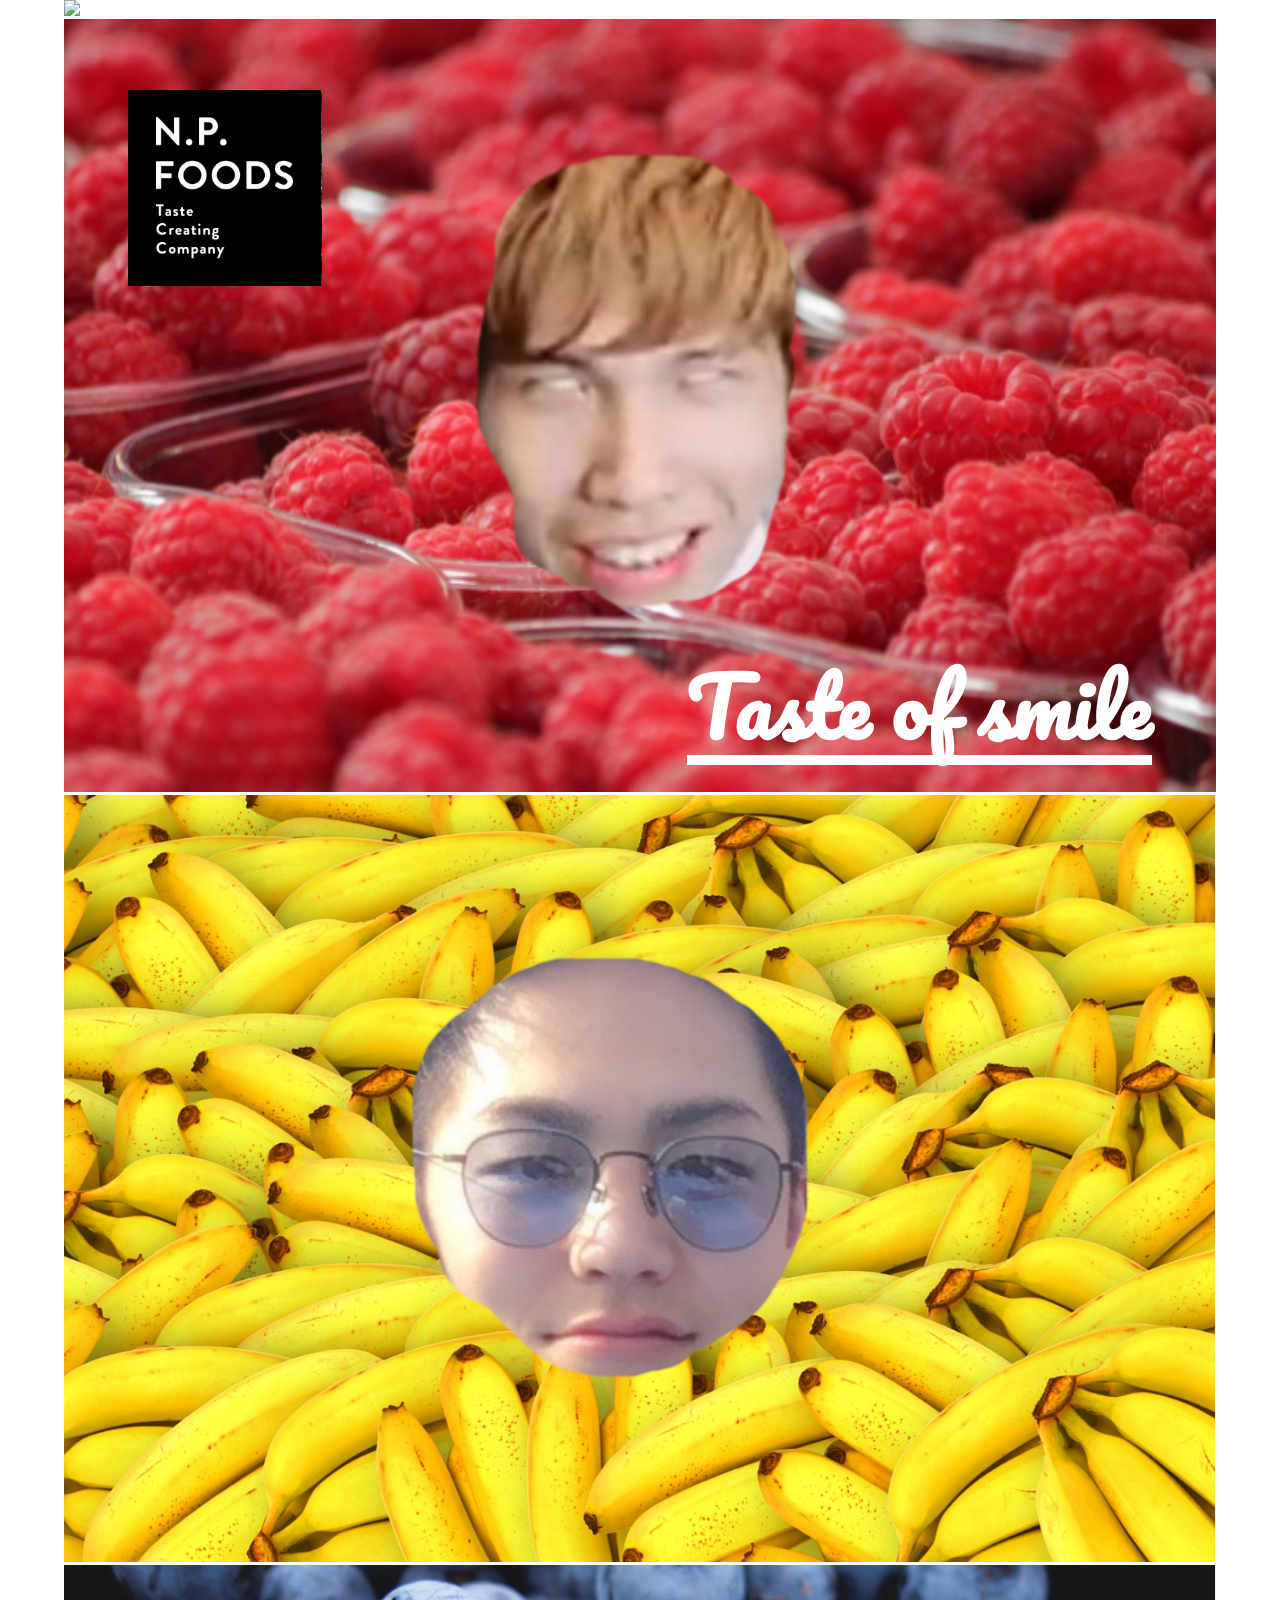
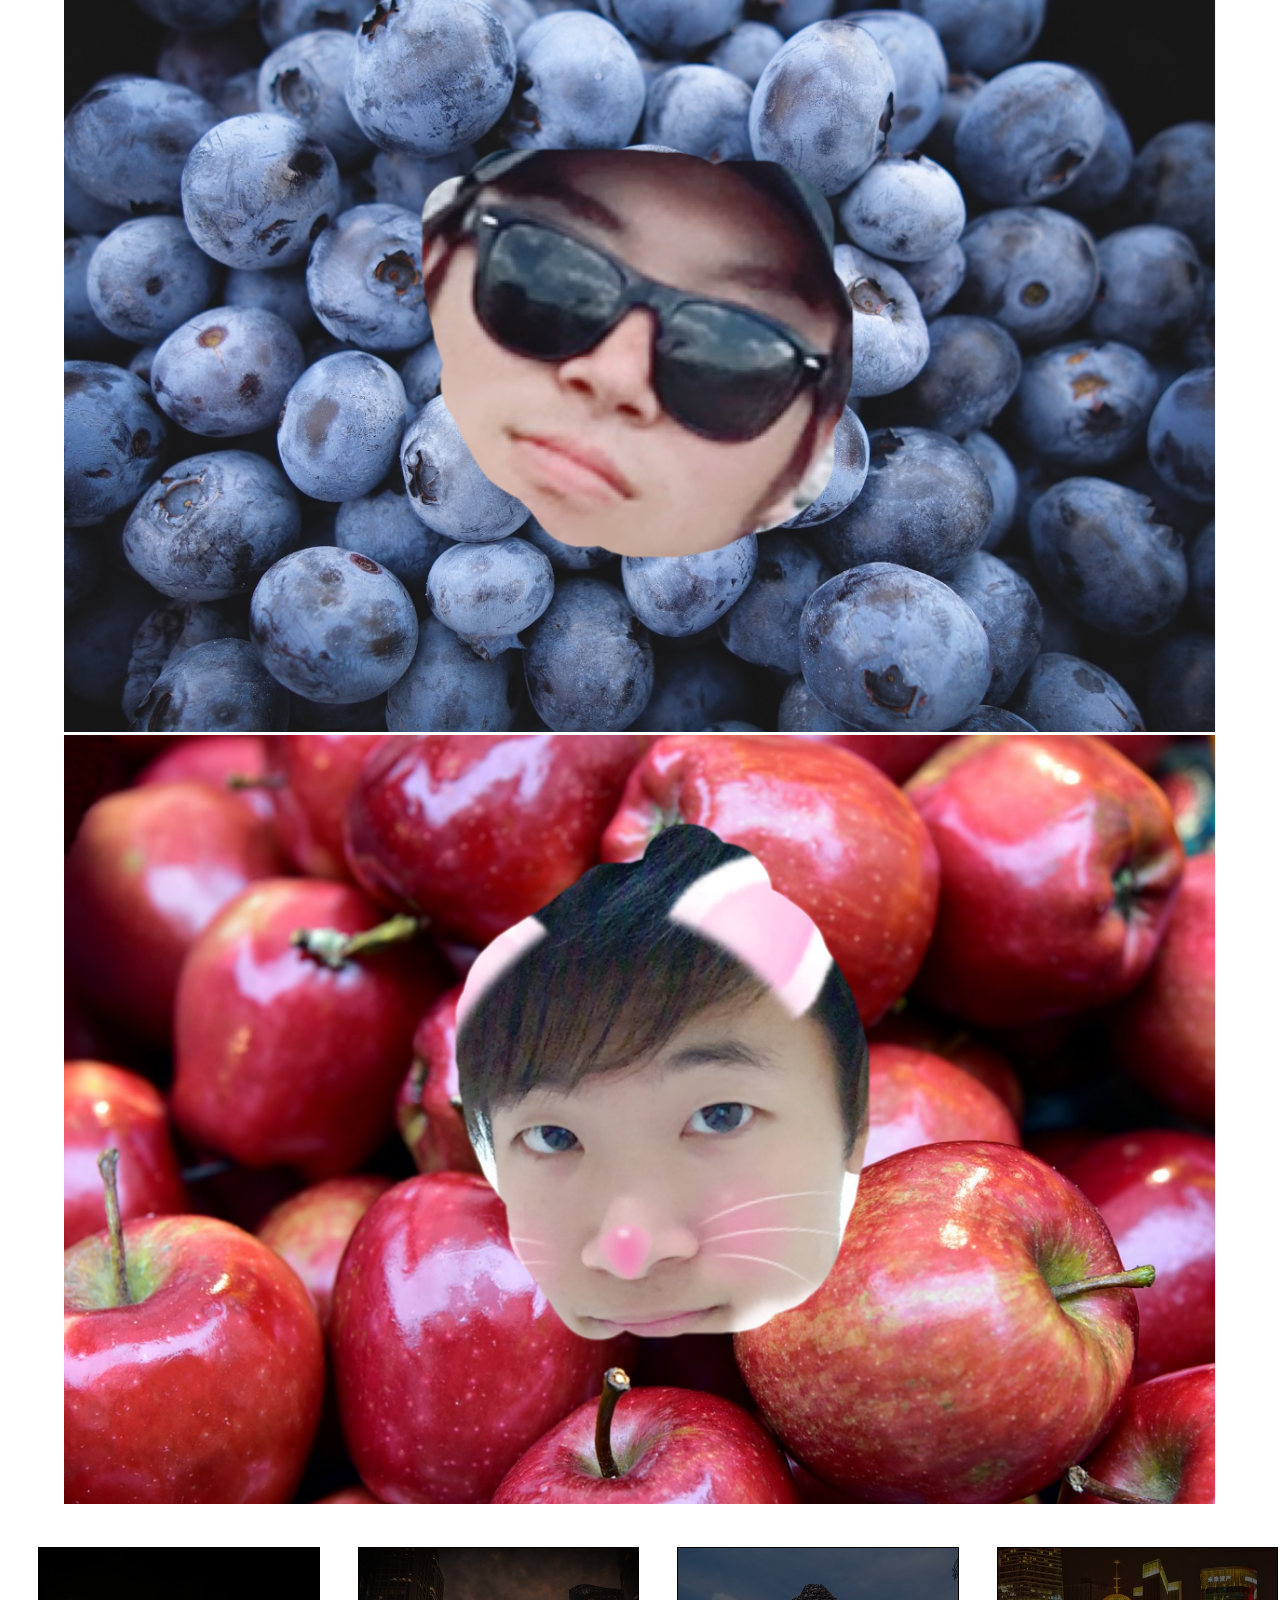
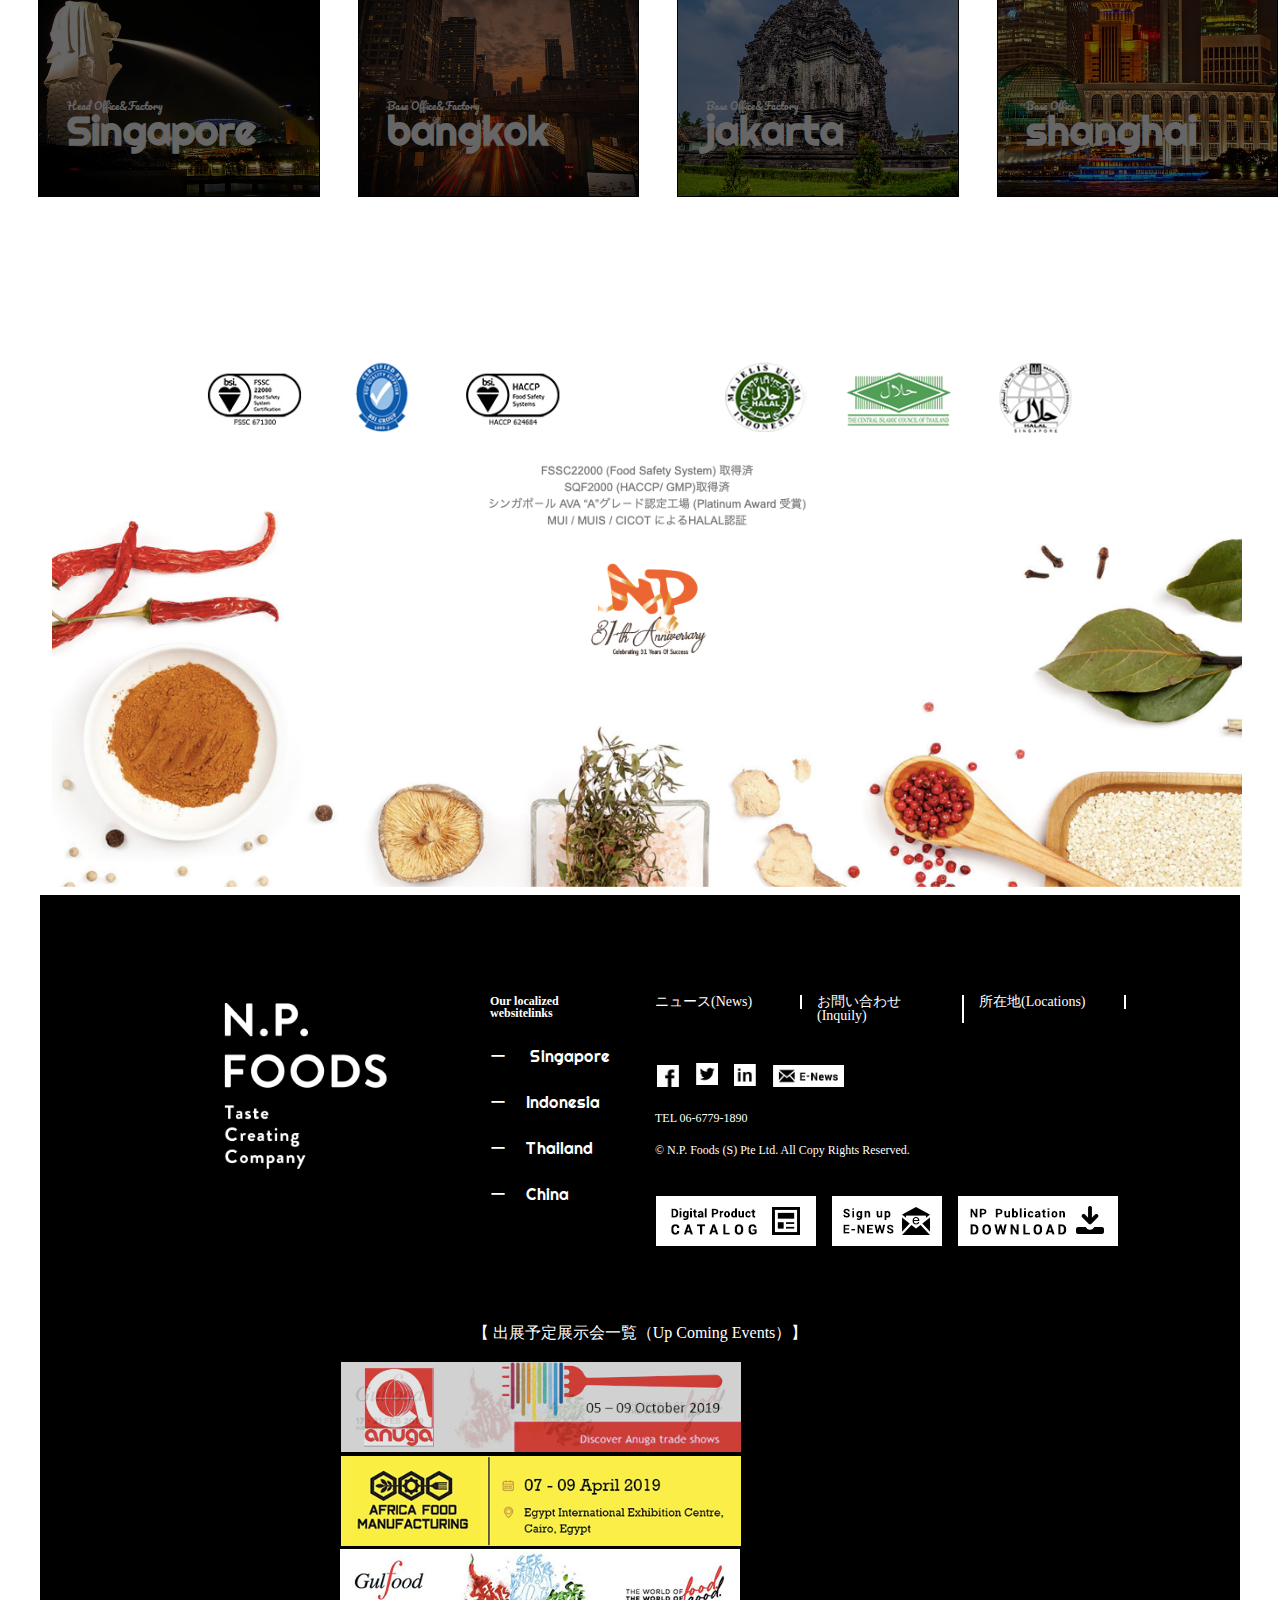
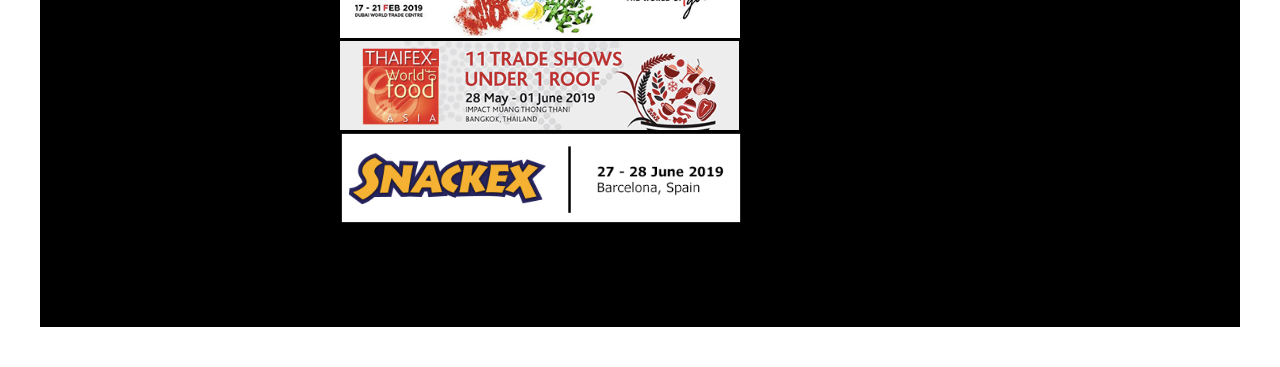
==== 0414.html @ b7d41c81 "はじめてのGit" ====
<!doctype html>

<html>


<head>

<meta charset="utf-8">
<link rel="stylesheet" href="reset.css">
<link rel="stylesheet" href="0414.css">
<link rel="stylesheet" href="css/easyzoom.css" />


<!--フォントはここから-->
<link href="https://fonts.googleapis.com/css?family=Pacifico" rel="stylesheet">
<link href="https://fonts.googleapis.com/css?family=Righteous" rel="stylesheet">
<link href="https://fonts.googleapis.com/css?family=Noto+Sans+JP" rel="stylesheet">
<link href="https://fonts.googleapis.com/css?family=Noto+Sans+KR" rel="stylesheet">

<!--jQueryスタート-->

<script src="js/slick/slick.js" type="text/javascript"></script>
<script src="https://ajax.googleapis.com/ajax/libs/jquery/2.1.4/jquery.min.js"></script>

<script src="https://ajax.googleapis.com/ajax/libs/jqueryui/1.11.0/jquery-ui.min.js"></script>

<link rel="stylesheet" type="text/css" href="https://cdn.jsdelivr.net/npm/slick-carousel@1.8.1/slick/slick.css"/>

<script type="text/javascript" src="https://cdn.jsdelivr.net/npm/slick-carousel@1.8.1/slick/slick.min.js"></script>


<script>

  $(function(){



    
    $('body').hide().fadeIn(2000);  

    $('#concept').hide(); 
    $('#main').hide(); 


   $('.box').on('click',function(){
   $(this).css('backgrpund','rgba(0,0,0,0)'); 


   });


   <!--スクロールされたときに中が実行され続ける-->
    $(window).scroll(function() {

  
    console.log("スクロール値は$(this).scrollTop()でとる。とった値は→"+ $(this).scrollTop());
     if ($(this).scrollTop() >13) {
         $('#concept').fadeIn(3000);

        }
     if ($(this).scrollTop() >735) {
         $('#main').fadeIn(3000);

        }
     if ($(this).scrollTop() >2088) {
         $('#contact').fadeIn(3000);

        }
 
    });
 


   $('#h-slide').slick({
     infinite: true,
     slidesToShow: 1,
     slidesToScroll: 1,
     autoplay: true,
     autoplaySpeed: 1000,
     arrows: true,
   });   
    

   $('.bottom-image').slick({
     infinite: true,
     slidesToShow: 1,
     slidesToScroll: 1,
     autoplay: true,
     autoplaySpeed: 1000,
     arrows: true,
   });   
   

    $("#icon").on("click",function(){
     $(".taste").fadeToggle(4000);
  
   });


    $("#icon").on("click",function(){
     $(".item-sp span").toggle(2000);
  
   });

    $(".more").on('click' ,function(){
        $("#main").slideToggle(1000);
	$("#h-slide").slideToggle(1000);

	$("#wrappar").animate({"backgroundColor":"red"},1000 ,function(){
	$("#wrappar").animate({"backgroundColor":"white"},1000);
        	$("#icon").animate({"marginLeft":"+=100px"},3000,function(){
                	$("#icon").animate({"marginTop":"0px"},3000,function(){
	            
                        });
        	});
	});

		
    });



  });








</script>






</head>



<body>

<div id="wrappar">
  
  <div id="square">
   <div id="border-top"></div>           
   <div id="border-bottom"></div>           
   <div id="border-right"></div>           
   <div id="border-left"></div>           
  </div>


  <div id="headder">

   <div id="h-slide">
     <div><img src="murama.png"></div>    
     <div><img src="arima.png"></div>    
     <div><img src="takatosan.png"></div>    
     <div><img src="kubotasan.png"></div>    
     <div><img src="ryuuga.png"></div>    
   <!--h-slide終わりです--> 
   </div>
  
   <div id="icon"> 
     <img src="img/icon.png">
   <!--icon終わりです-->
   </div>

   <div class="taste">
     <h1>Taste of smile</h1>
   <!--taste終わりです-->
   </div>
 

  <!--headder終わりです-->
  </div>

  
  <!--concept始まり-->
  <div id="concept">

    <div id="category">
  
      <div class="item-sp">
        <span>concept</span>
      </div>
      <div class="item-h1">
        <h1>Japanese quality for smile</h1>
      </div>
      <div class="item-h2">
        <h2>笑顔になる味を日本品質で。</h2>
　　　</div>
      <div class="item-p">
        <p>N.P. Foods シンガポールは、安心・安全・安価な香料・調味料・原料を世界各国の
          文化・味覚・食品規格に合わせて開発から製造販売に至るまで一貫して行っている
          グローバルカンパニーです。
        </p>
      </div>
      <div class="more hvr-sweep-to-right ">
        <p>read more　➞</p>
      </div>

    <!--category終わりです--> 
    </div>

  <!--concept終わりです-->
  </div> 


  <div id="main"class="cf">
　
    <div id="main-left">

      <div id="our-products">   
 
        <div id="product-ab">
          <div class="item-sp white">
            <span>our products</span>
          </div>
          <div class="item-h1 white">
            <h1>Service</h1>
          </div>
          <div class="item-p white">
             <p>日本国内および海外向けの調味料の開発・製造販売や、
                東南アジアに工場を持たない食品原料会社等の生産・
                販売委託を行っております。
               (このサイトは、日系企業様向けのサービスのみを掲載しており
                他のサービスについては、各国のサイトをご参照下さい。)
             </p>
          </div>
          <div class="more white erom hvr-sweep-to-right2 ">
             <p>read more　➞</p>
          </div>
      
      <!--product-ab終わりです--> 
      </div>
   
    <!--our-products終わりです--> 
    </div>


    <div id="job">
  
      <div id="job-ab">    
        <div class="item-sp">
          <span>opportunity</span>
        </div>
        <div class="item-h1">
          <h1>Recruit</h1>
        </div>
        <div class="item-p">
          <p>採用情報</p>
        </div>
        <div class="more j-more hvr-sweep-to-right2 ">
          <p>read more　➞</p>
        </div>

      <!--job-ab終わりです-->
      </div> 
    <!--job終わりです--> 
    </div>


    <!--main-left終わりです-->
    </div>

    
    <div id="main-right">
 

      <div id="ceo">
  
        <div id="ceo-ab">    
          <div class="item-sp">
          <span>ceo message</span>
        </div>
        <div class="item-h1">
          <h1>Message</h1>
        </div>
        <div class="item-p">
          <p>代表取締役社長メッセージ</p>
        </div>
        <div class="more j-more hvr-sweep-to-right2 ">
          <p>read more　➞</p>
        </div>

      <!--job-ab終わりです-->
      </div> 
    <!--job終わりです--> 
    </div>


    <div id="kids">   
 
      <div id="kids-ab">
        <div class="item-sp white">
          <span>information</span>
        </div>
        <div class="item-h1 white">
          <h1>Company</h1>
        </div>
        <div class="item-p white">
          <p>アジア・太平洋地域において、スナック菓子、
             インスタント食品、冷凍食品に使用する香料・
             調味料・原料に特化した開発・製造・販売を行う
             日本資本のシンガポール法人です。
           </p>
        </div>
        <div class="more white erom hvr-sweep-to-right2 ">
           <p>read more　➞</p>
        </div>
      
      <!--product-ab終わりです--> 
      </div>
   
    <!--our-products終わりです--> 
    </div>



    <!--main-right終わりです-->
    </div>


  <!--main終わりです-->
  </div>


  <div id="contact" class="cf">

    <div class="box one overlay1"> 
 
      <div class="radio">
        <p>Head Office&Factory</p>
        <h2>Singapore</h2>
      </div>
    </div>
    
    <div class="box two overlay1"> 
    
      <div class="radio">
        <p>Base Office&Factory</p>
        <h2>bangkok</h2>
      </div>
    </div>

    <div class="box three overlay1"> 
    
      <div class="radio">
        <p>Base Office&Factory</p>
        <h2>jakarta</h2>
      </div> 
    </div>

    <div class="box four overlay1"> 
    
      <div class="radio">
        <p>Base Office</p>
        <h2>shanghai</h2>
      </div>
    </div>
  
  <!--contact終わりです-->
  </div>


  <div id="kyousan">
    <img src="img/kyousan.png"> 
  </div>

  <div id="inquiry">
    <img src="img/inquiry.png"> 
  </div>



  <!--footer始まり-->
  
  <div id="footer"> 

    <div id="container" class="cf"> 
      
      <div class="container-box cf">
        <p><img src="img/icon-2.png"></p>
       
        <div class="container-text">
          <h1>Our localized<br>websitelinks</h1>  
          
          <ul>
            <li>ー 　 Singapore</li>
            <li>ー  　Indonesia</li>
            <li>ー  　Thailand</li>
            <li>ー  　China</li>
          </ul>

        </div> 
      
      <!--containr-box終わり-->
      </div> 

      <div id="container-right" class="cf">

        <div class="r-1 cf">
        <ul>
          <li>ニュース(News)</li>
          <li>お問い合わせ(Inquily)</li>
          <li>所在地(Locations)</li>
        </ul>
        </div>      
      
        <div class="r-2 cf">
        <ul>
          <li><img src="img/facebook.png"></li>
          <li><img src="img/twettar.png"></li>
          <li><img src="img/in.png"></li>
          <li><img src="img/mail.png"></li>
        </ul>
        </div>
   
        <p>TEL 06-6779-1890</p>

        <p>© N.P. Foods (S) Pte Ltd. All Copy Rights Reserved.<p>

        <div class="r-2 cf">        
          <ul>
           <li><img src="img/3-a.png"></li>
           <li><img src="img/3-b.png"></li>
           <li><img src="img/3-c.png"></li>
          </ul>
        </div>

      <!--container-right終わり-->     
      </div>


      <div id="container-bottom">
        <p>【 出展予定展示会一覧（Up Coming Events）】</p>
        <div class="bottom-image">
          <img src="img/bottom-1.png">
          <img src="img/bottom-2.png">
          <img src="img/bottom-3.png">
          <img src="img/bottom-4.png">
          <img src="img/bottom-5.png">
        </div>
      </div>




    <!--container終わり-->
    </div>















  
  <!--footer終わりです-->
  </div>










<!--wrappar終わりです-->
</div>



</body>

</html>
---- 0414.css ----
#wrappar {
  width:100%;
  background-color:#fff;
}

#squareeeeeee {
  border-top:5% solid #000;
  position:fixed;
  z-index:100;
  width:100%;
  height:100%;
}




#header {
  width:90%;  

}

#h-slide {
  width:90%;
  margin:auto;
}

#h-slide img {
  width:100%;
  margin:auto;
  position:relative;
  z-index:0; 
}

#icon {
  position:absolute;
  z-index:1;
  width:100%;
  height:100%;
  top:10%;
  left:10%; 
}

.taste {
  font-family: 'Pacifico', cursive; 
  border-bottom:10px solid #fff;
  padding-bottom:10px;
  position:absolute;
  z-index:1;
  bottom:15%;
  right:10%;
  font-size:80px;
  color:#fff;
}

/*header終わり*/



/*concept始まり*/

#concept {
  width:90%;
  margin:auto;
  background-image:url("img/concept.jpg");
  background-position:center center;
  background-size: cover;
  background-position: center center;
  height:700px;
  position:relative;
  z-index:0;
}

#category {
  position:absolute;
  z-index:1;
  width:45%;
  margin-left:5%;
  margin-right:50%;
}

.item-sp {
  font-family: 'Pacifico', cursive; 
  font-size:25px;
  margin-top:15%;
  
}

.item-h1 {
  font-family: 'Righteous', cursive;
  font-size:62px;
  margin-top:10%;
  line-height:80px;
}


.item-h2 {
  font-family: 'Noto Sans JP', sans-serif;
  font-size:30px;
  margin-top:6%;
}

.item-p {
  font-family: 'Noto Sans JP', sans-serif;
  font-size:15px;
  margin-top:6%;
  line-height:2;
}

.more {
  font-family: 'Noto Sans KR', sans-serif;
  border:2px solid #000;
  font-size:13px;
  width:30%;
  padding:20px 5%;
  margin-top:6%;
  text-align:center;
}


#main {
  width:95%;
  margin:auto;
  margin-top:3%;
}

#main-left {
  float:left;
  width:50%;  
  margin:auto;
}

#our-products {
  width:90%;
  margin:auto;
  background-image:url("img/products.jpg");
  background-position:center center;
  background-size: cover;
  background-position: center center;
  height:700px;
  position:relative;
  z-index:0;
  opacity:0.95;
  margin-top:5%;
}


#product-ab {
  position:absolute;
  z-index:1;
  width:60%;
  margin-left:15%;
  margin-right:25%;
  margin-top:10%;
}

.white {
  color:#fff; 
  text-shadow:1px 1px 1px #000;
}

.erom {
  border:2px solid #fff;
  width:40%;
}

#left-bottom {
  width:100%;
  margin:auto;
}


#job { 
  margin:auto;
  background-image:url("img/シンガポール社.png");
  background-position:center center;
  background-size: cover;
  background-position: center center;
  height:400px;
  position:relative;
  z-index:0;
  width: 60%;
  margin-left:15%;
  margin-top: 70px;
  border-right: 20px;
  top:50px;
}

#job-ab {
  position: absolute;
  margin-left: 250px;
  padding: 30px 0 0 -30px;
  display: inline-block;
  bottom: -45px;
}

.j-more {
  width:53%;
  text-align:center;
  margin-left:0%;
  border:none;
  padding-top:15px;
}


/*main-left終わりです*/


#main-right {
  float:left;
  width:50%;
  margin:auto;
}

#ceo { 
  margin:auto;
  background-image:url("img/message.png");
  background-position:center center;
  background-size: cover;
  background-position: center center;
  height:400px;
  position:relative;
  z-index:0;
  width: 60%;
  margin-right:20px;
  margin-top: 20px;
  border-right: 20px;
  top:50px;
}


#ceo-ab {
  position: absolute;
  right: 330px;
  display: inline-block;
  top:30px;
}


#kids {
  width:90%;
  margin:auto;
  padding-top:50px;
  background-image:url("img/kids.jpg");
  background-position:center center;
  background-size: cover;
  background-position: center center;
  height:700px;
  position:relative;
  z-index:0;
  opacity:0.95;
  margin-top:150px;
}



#kids-ab {
  position:absolute;
  z-index:1;
  width:60%;
  margin-left:15%;
  margin-right:25%;
  margin-top:10%;
}

#contact {
  width:100%;
  margin:auto;
  
}


.box {
  float:left;
  width: 22%;
  border: 1px solid #000;
  display: inline-block;
  height: 250px;
  margin-left:38px;
  margin-top:40px;
  position: relative;
}


.one {
  background-image: url(img/singapore.jpg);
  background-size: cover;
  background-position: center center;
}

.two {
  background-image: url(img/bangkok.jpg);
  background-size: cover;
  background-position: center center;
}

.three {
  background-image: url(img/jakarta.jpg);
  background-size: cover;
  background-position: center center;
}


.four {
  background-image: url(img/shanghai.jpg);
  background-size: cover;
  background-position: center center;
}

.overlay1::after {
  content: "";
  position: absolute;
  top: 0;
  left: 0;
  height: 100%;
  width: 100%;
  background: rgba(0, 0, 0, 0.6);
}



.radio {
  margin-left:10%;
  margin-top:55%;
  color: white;
}


.radio h2 {
  color:#fff;
  font-size: 40px;
  font-family: 'Righteous', cursive;

}

.radio p {
  font-size: 10px;
  font-family: 'Pacifico', cursive; 

}

#kyousan {
  width:70%;
  margin-left:15%;
  padding-top:160px;

}

#kyousan img {
  width:100%;

}


#inquiry {
  width:94%;
  margin-left:3%; 
  margin-top:10px;

}

#inquiry img {
  width:100%;

}

/*footer始まり*/


#footer {
  margin: 0 40px 40px;
  padding: 100px 0;
  color: #ffffff;
  background: #000000;
}


#container {
  max-width: 1660px;
  width: 100%;
  margin: 0 auto;

}


.container-box {
  width:50%;
  float:left;
}


.container-box img {
  float:left;
  vertical-align: bottom;
  width:30%;
  height: auto;
  margin-left:30%;
}


.container-text {
  float:left;
  display:inline-block;
  width:40%;  
  padding-left:15%; 
}


.container-text h1 {
  width:100%;
  line-height:1;
  font-size:12px;
}


.container-text ul {
  width:100%;

}

.container-text ul li {
  padding-top:30px;  
  font-family: 'Righteous', cursive;

}

#container-right {
  float:right;
  width:50%;
  color:#fff;
}

.r-1 {
  width:90%;
  margin-right:10%;
} 

#container-right ul {
  width:100%;

}
#container-right .r-1  ul li {
  float:left;
  border-right:2px solid #fff;
  width:30%;
  padding-right:15px;
  padding-left:15px;
  font-size:14px;
  text-align:left;
}



.r-2 {
  width:90%;
  margin-right:10%;
  margin-top:40px;
} 

#container-right .r-2 ul {
  width:100%;

}

#container-right .r-2  ul li {
  float:left; 
  padding-left:15px; 
}


#container-right p {
  padding-left:15px;
  font-size:12px;
  margin-top:20px;
  margin-bottom:20px;
}


/*container-right終わり*/

#container-bottom {
  width:50%;
  margin-left:25%;
  margin-right:25%;
  padding-top:250px;
}


#container-bottom p {
  padding-top:80px;
  text-align:center;
  padding-bottom:20px;
}

.bottom-image {
  width:100%;
}


/*footer終わり*/




.hvr-sweep-to-right {
  display: inline-block;
  vertical-align: middle;
  -webkit-transform: perspective(1px) translateZ(0);
  transform: perspective(1px) translateZ(0);
  box-shadow: 0 0 1px rgba(0, 0, 0, 0);
  position: relative;
  -webkit-transition-property: color;
  transition-property: color;
  -webkit-transition-duration: 0.3s;
  transition-duration: 0.3s;
}
.hvr-sweep-to-right:before {
  content: "";
  position: absolute;
  z-index: -1;
  top: 0;
  left: 0;
  right: 0;
  bottom: 0;
  background: #000;
  -webkit-transform: scaleX(0);
  transform: scaleX(0);
  -webkit-transform-origin: 0 50%;
  transform-origin: 0 50%;
  -webkit-transition-property: transform;
  transition-property: transform;
  -webkit-transition-duration: 0.3s;
  transition-duration: 0.3s;
  -webkit-transition-timing-function: ease-out;
  transition-timing-function: ease-out;
}
.hvr-sweep-to-right:hover, .hvr-sweep-to-right:focus, .hvr-sweep-to-right:active {
  color: white;
}
.hvr-sweep-to-right:hover:before, .hvr-sweep-to-right:focus:before, .hvr-sweep-to-right:active:before {
  -webkit-transform: scaleX(1);
  transform: scaleX(1);
}




.hvr-sweep-to-right2 {
  display: inline-block;
  vertical-align: middle;
  -webkit-transform: perspective(1px) translateZ(0);
  transform: perspective(1px) translateZ(0);
  box-shadow: 0 0 1px rgba(0, 0, 0, 0);
  position: relative;
  -webkit-transition-property: color;
  transition-property: color;
  -webkit-transition-duration: 0.3s;
  transition-duration: 0.3s;
}
.hvr-sweep-to-right2:before {
  content: "";
  position: absolute;
  z-index: -1;
  top: 0;
  left: 0;
  right: 0;
  bottom: 0;
  background: #fff;
  -webkit-transform: scaleX(0);
  transform: scaleX(0);
  -webkit-transform-origin: 0 50%;
  transform-origin: 0 50%;
  -webkit-transition-property: transform;
  transition-property: transform;
  -webkit-transition-duration: 0.3s;
  transition-duration: 0.3s;
  -webkit-transition-timing-function: ease-out;
  transition-timing-function: ease-out;
}
.hvr-sweep-to-right2:hover, .hvr-sweep-to-right:focus, .hvr-sweep-to-right:active {
  color: #000;
}
.hvr-sweep-to-right2:hover:before, .hvr-sweep-to-right:focus:before, .hvr-sweep-to-right:active:before {
  -webkit-transform: scaleX(1);
  transform: scaleX(1);
}
---- css/easyzoom.css ----
/**
 * EasyZoom core styles
 */
.easyzoom {
	position: relative;

	/* 'Shrink-wrap' the element */
	display: inline-block;
	*display: inline;
	*zoom: 1;
}

.easyzoom img {
	vertical-align: bottom;
}

.easyzoom.is-loading img {
	cursor: progress;
}

.easyzoom.is-ready img {
	cursor: crosshair;
}

.easyzoom.is-error  img {
	cursor: not-allowed;
}

.easyzoom-notice {
	position: absolute;
	top: 50%;
	left: 50%;
	z-index: 150;
	width: 10em;
	margin: -1em 0 0 -5em;
	line-height: 2em;
	text-align: center;
	background: #FFF;
	box-shadow: 0 0 10px #888;
}

.easyzoom-flyout {
	position:absolute;
	z-index: 100;
	overflow: hidden;
	background: #FFF;
}

/**
 * EasyZoom layout variations
 */
.easyzoom--overlay .easyzoom-flyout {
	top: 0;
	left: 0;
	width: 100%;
	height: 100%;
}

.easyzoom--adjacent .easyzoom-flyout {
	top: 0;
	left: 100%;
	width: 100%;
	height: 100%;
	margin-left: 20px;
}
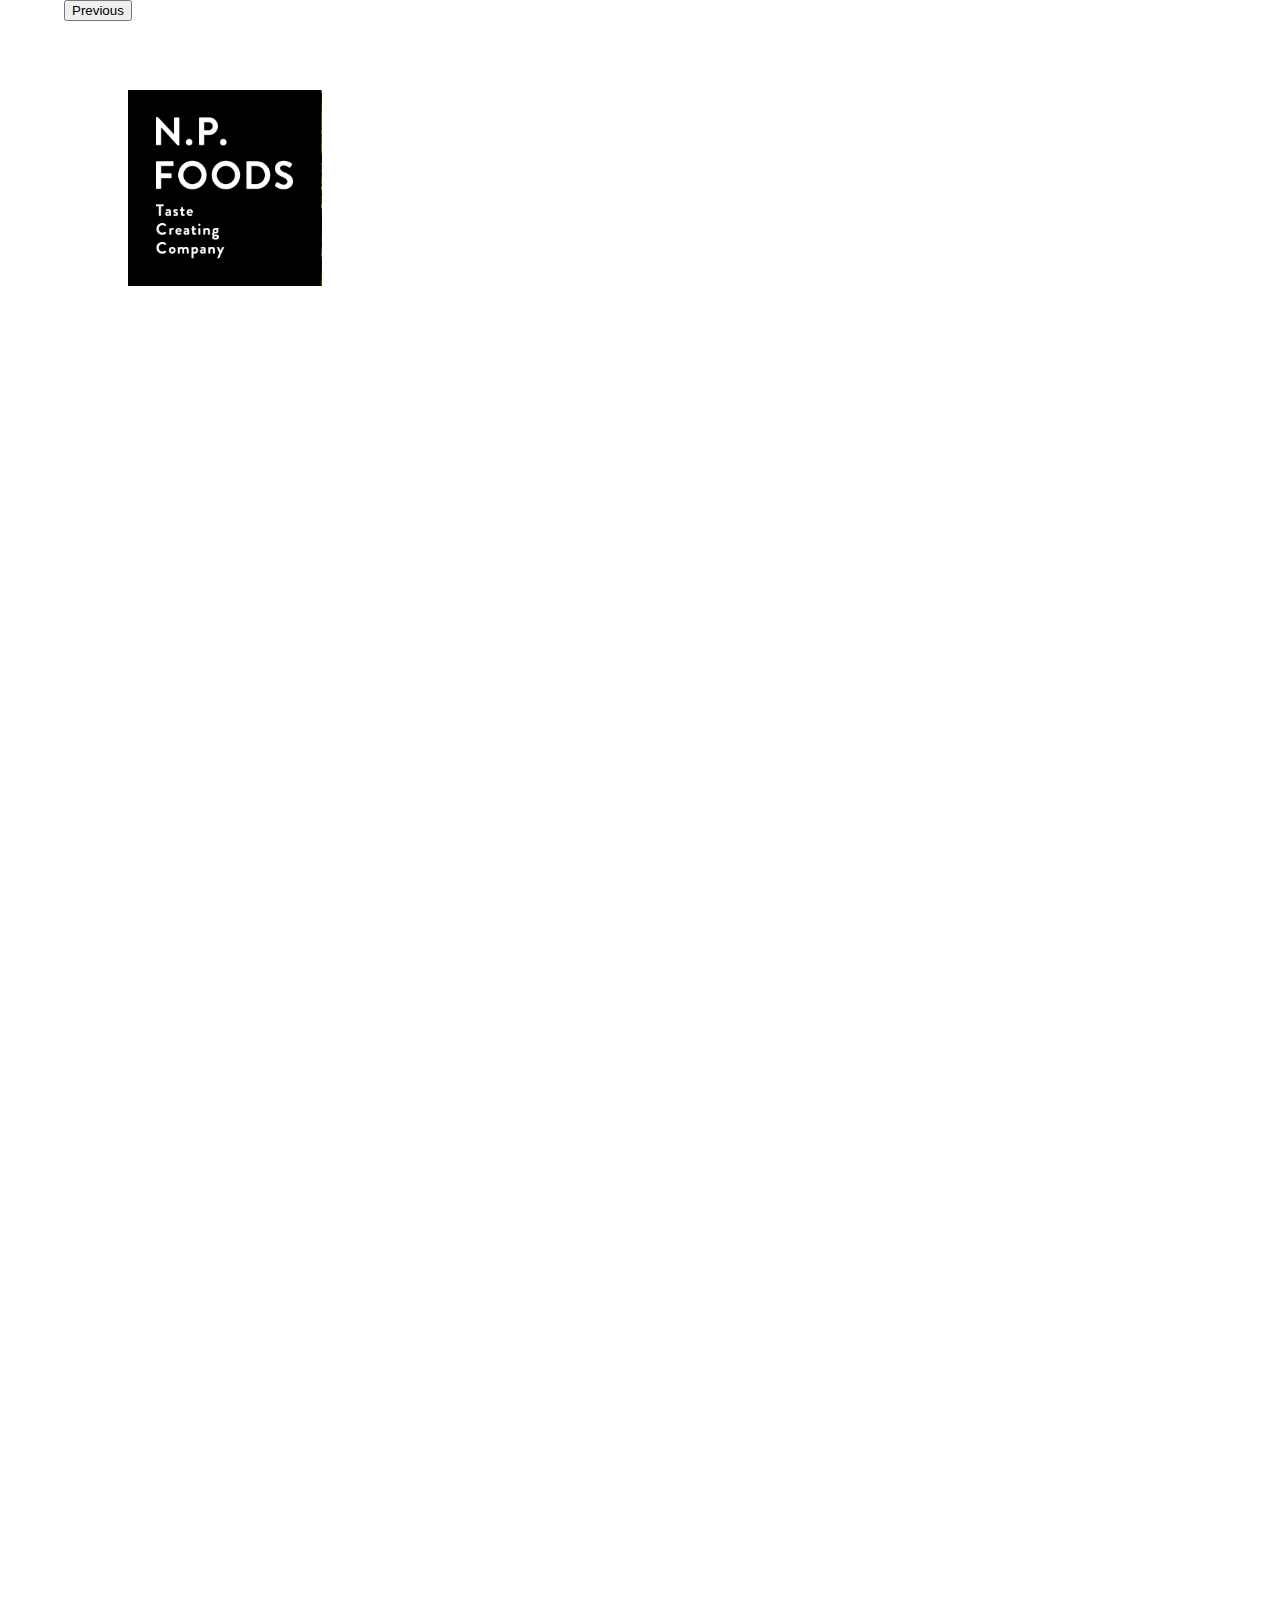
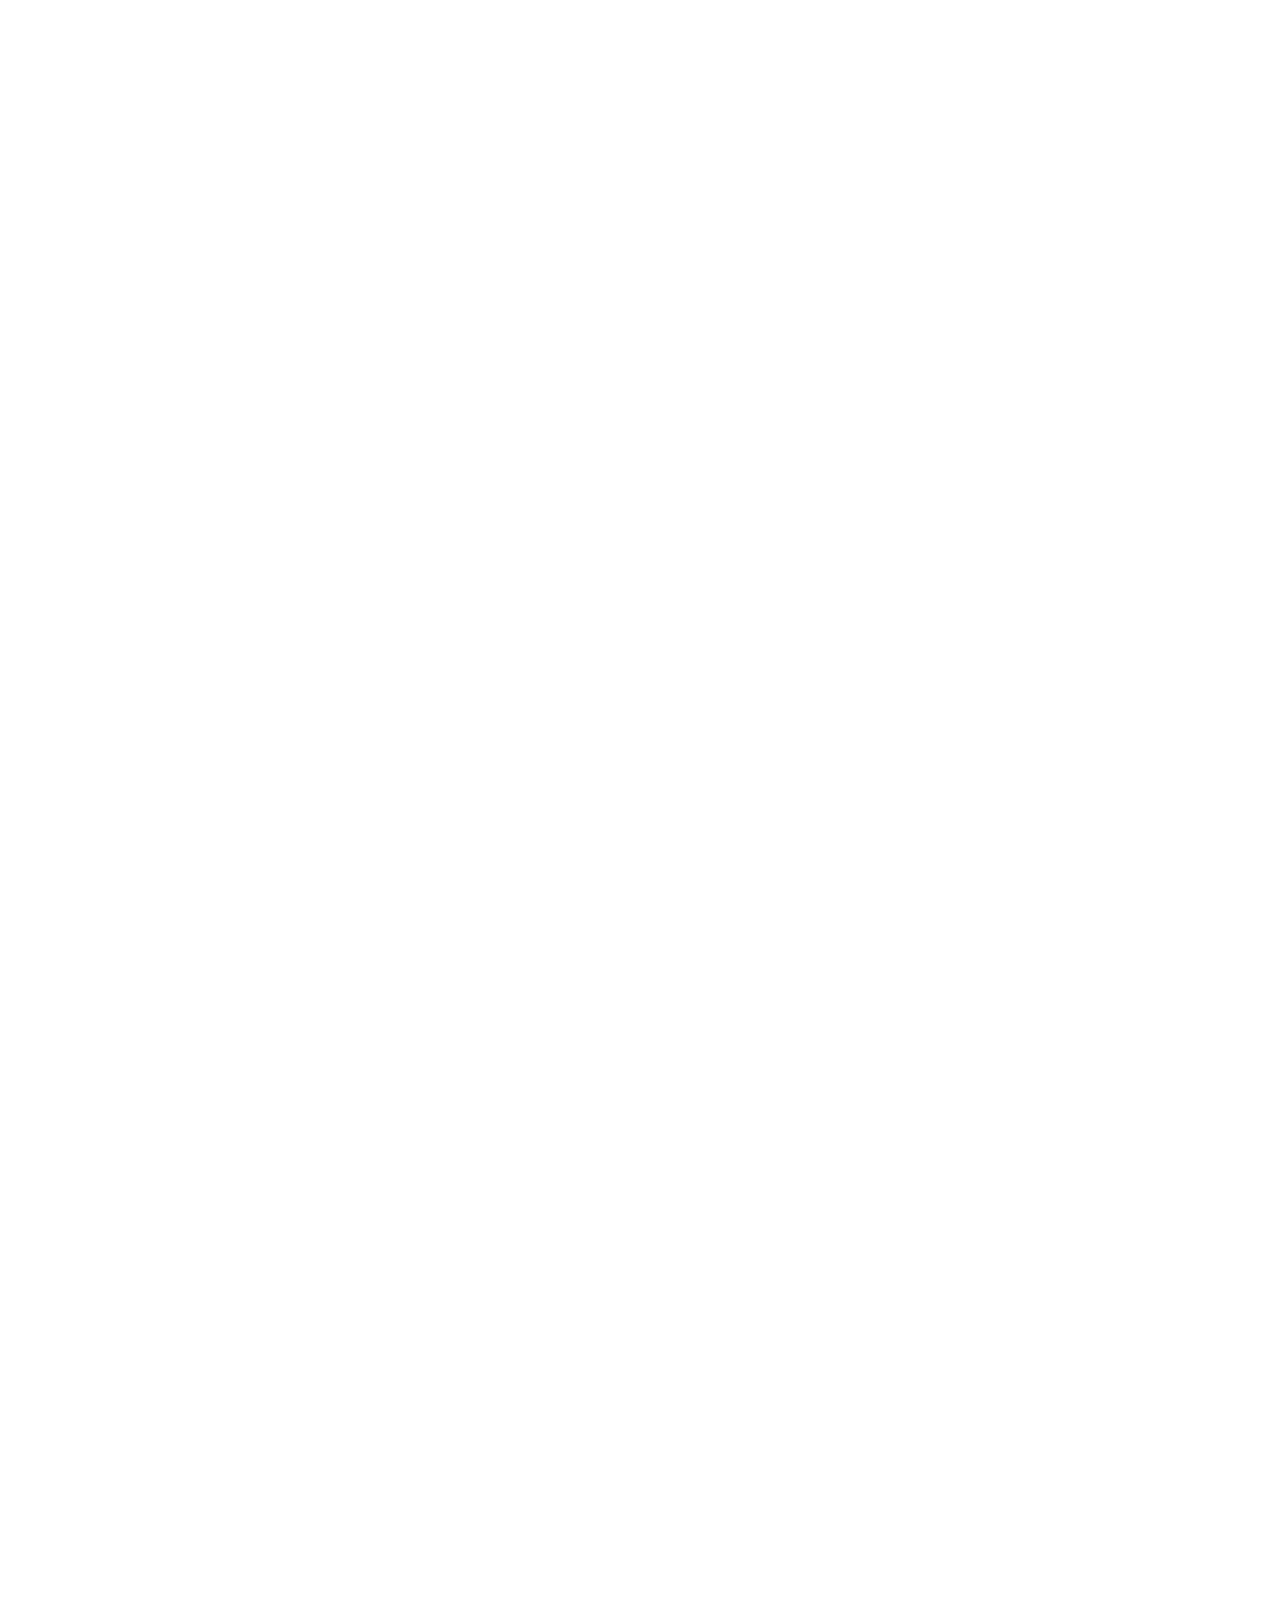
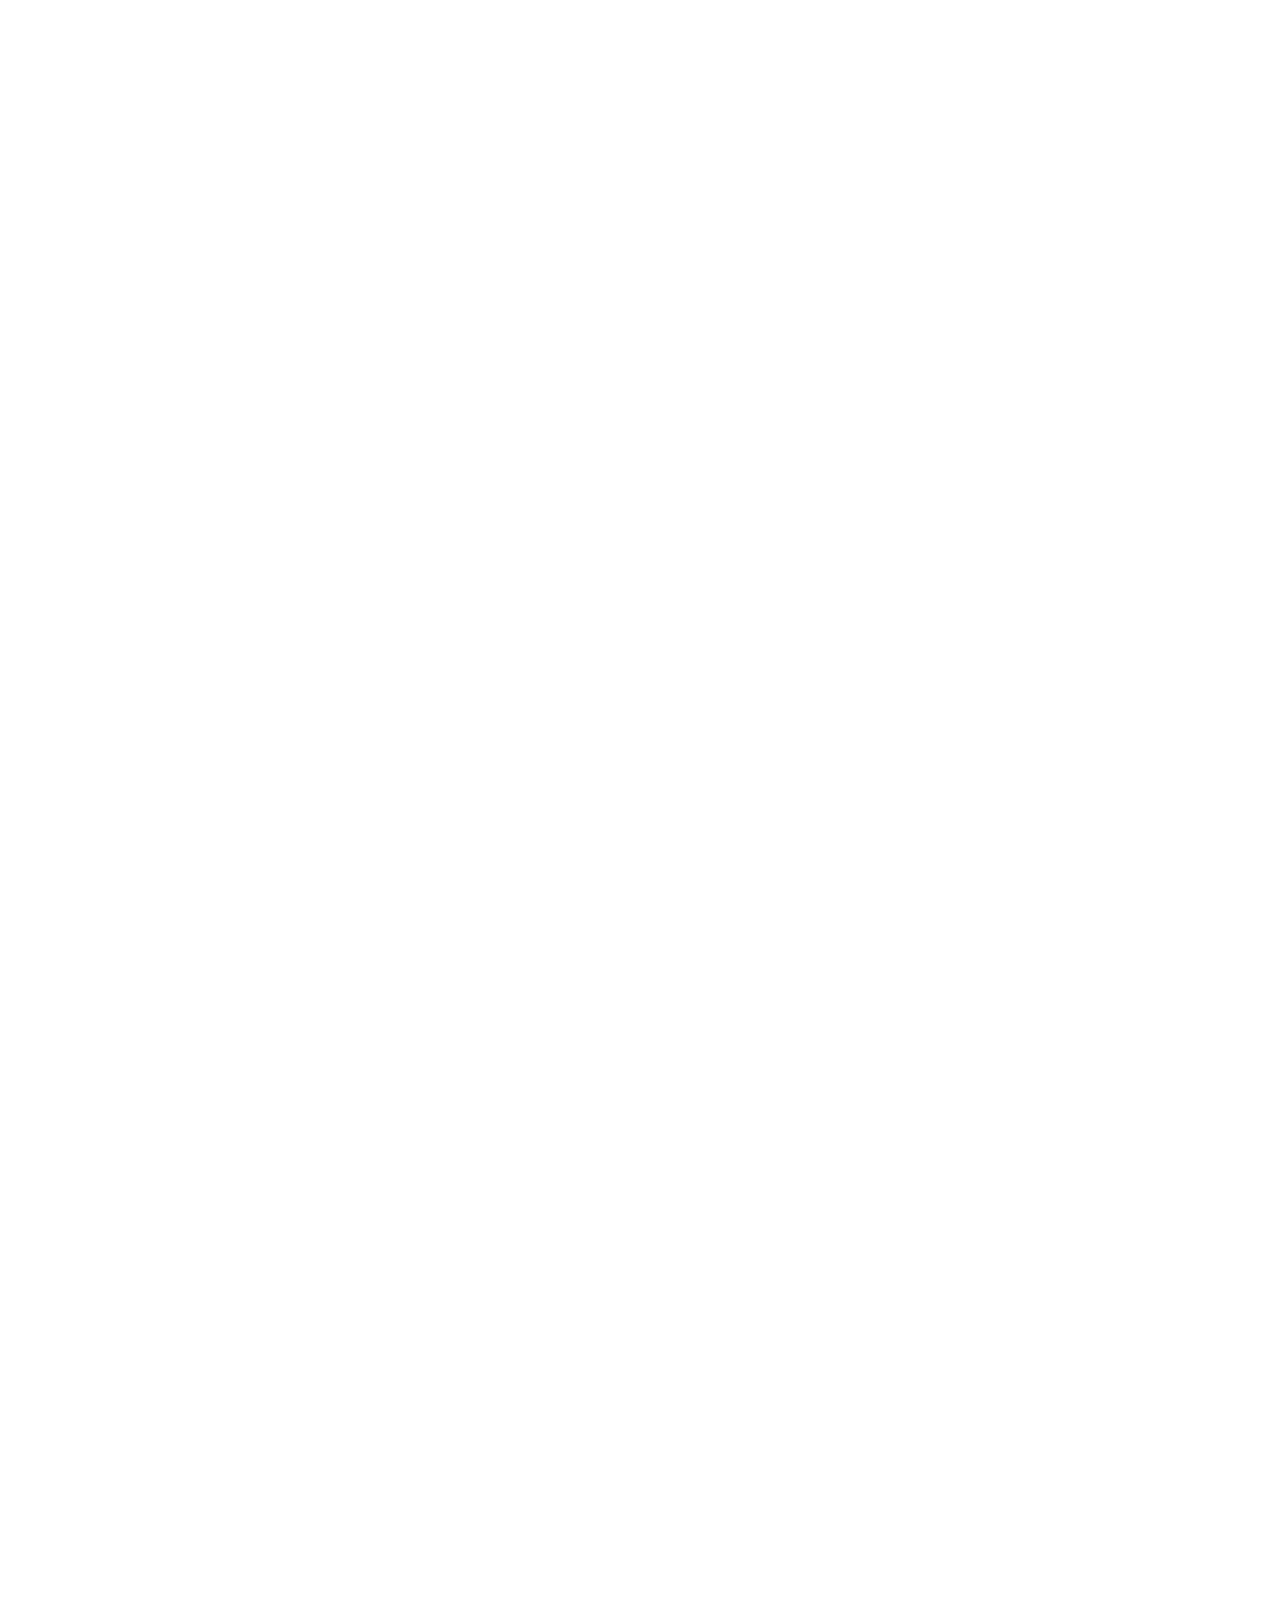
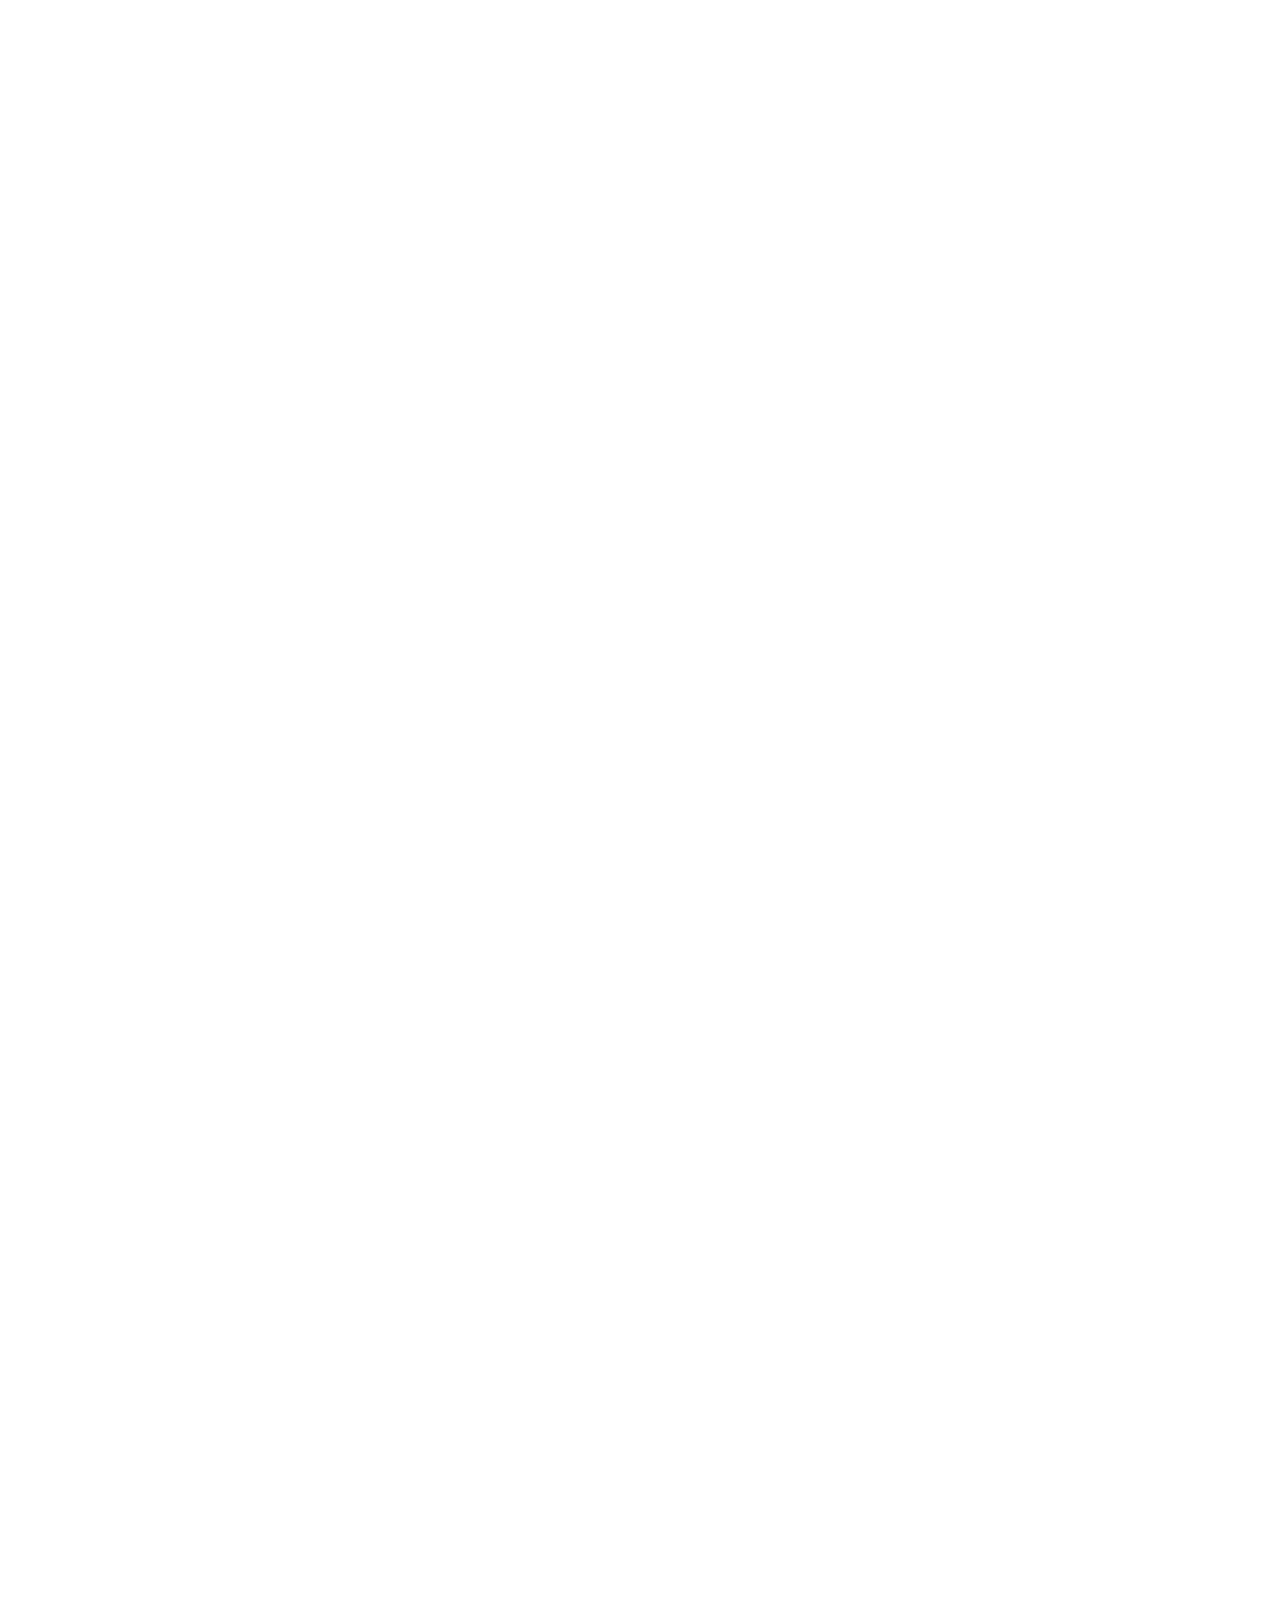
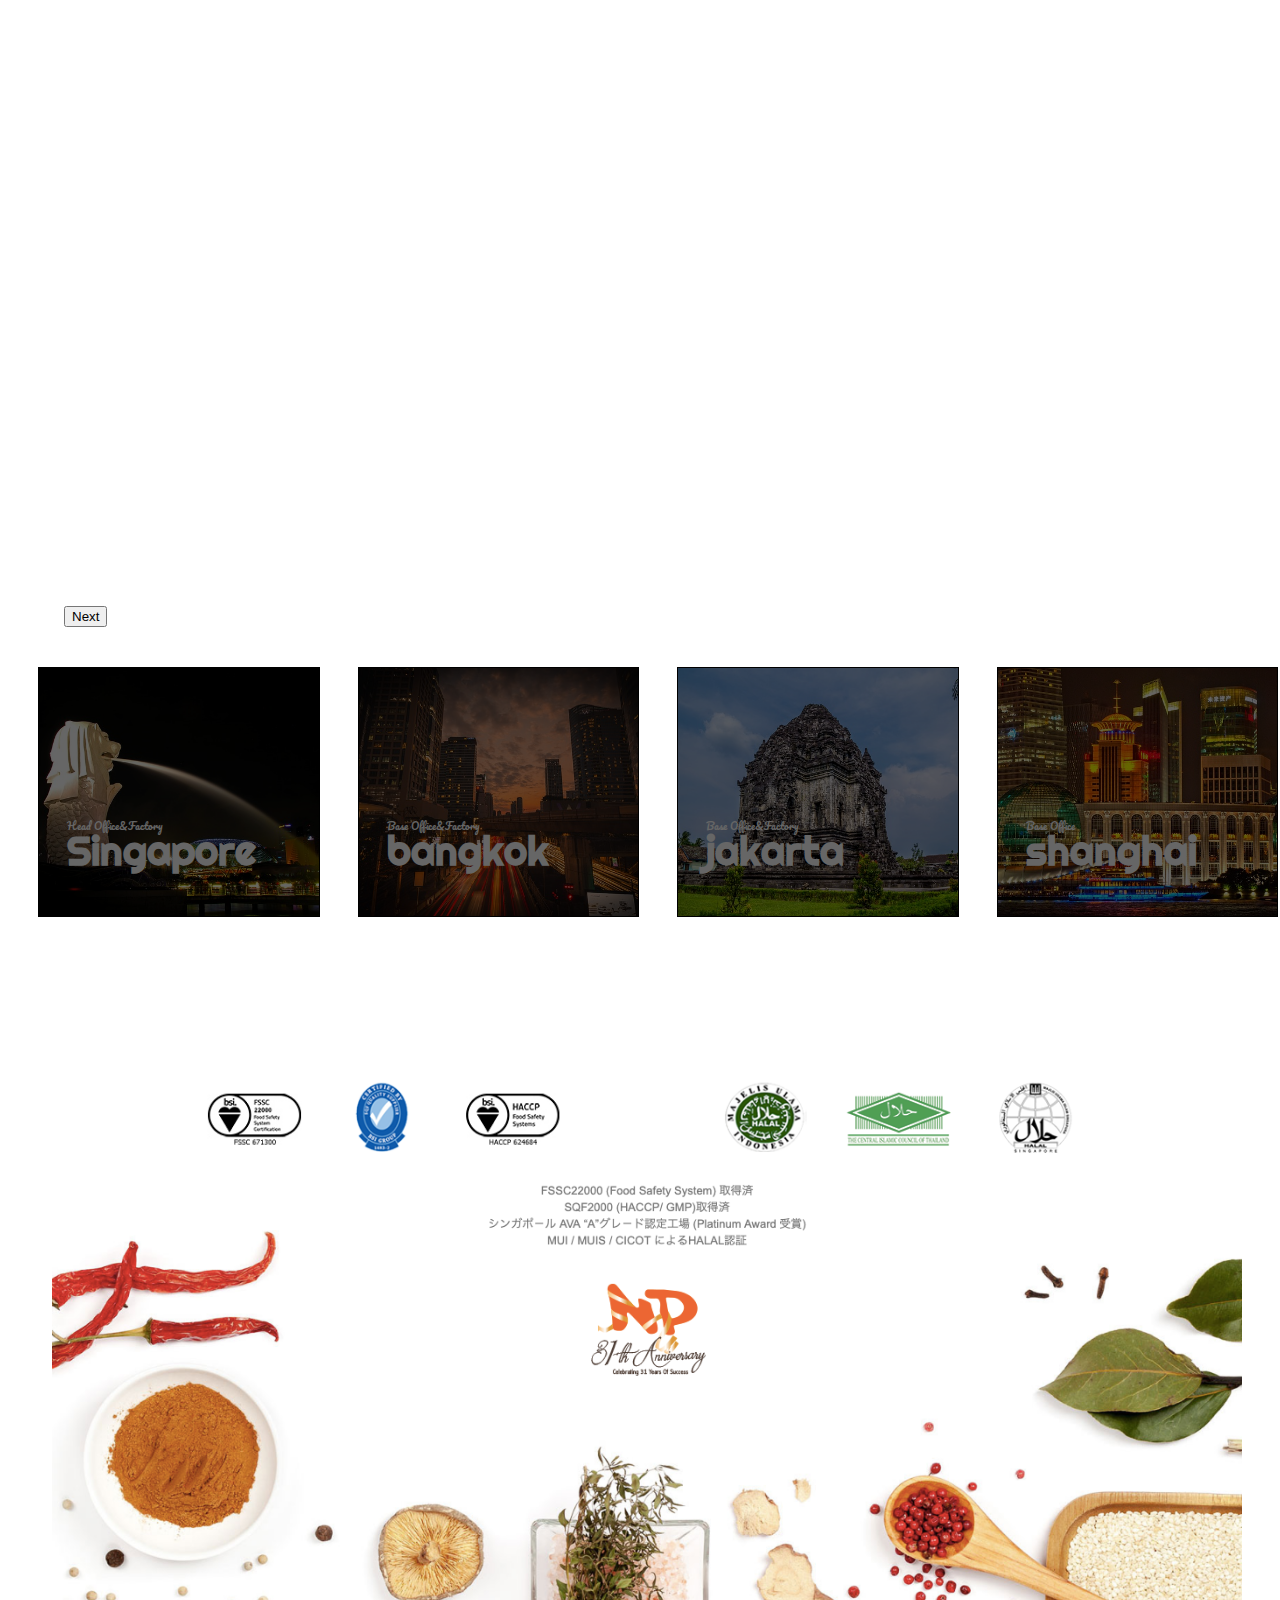
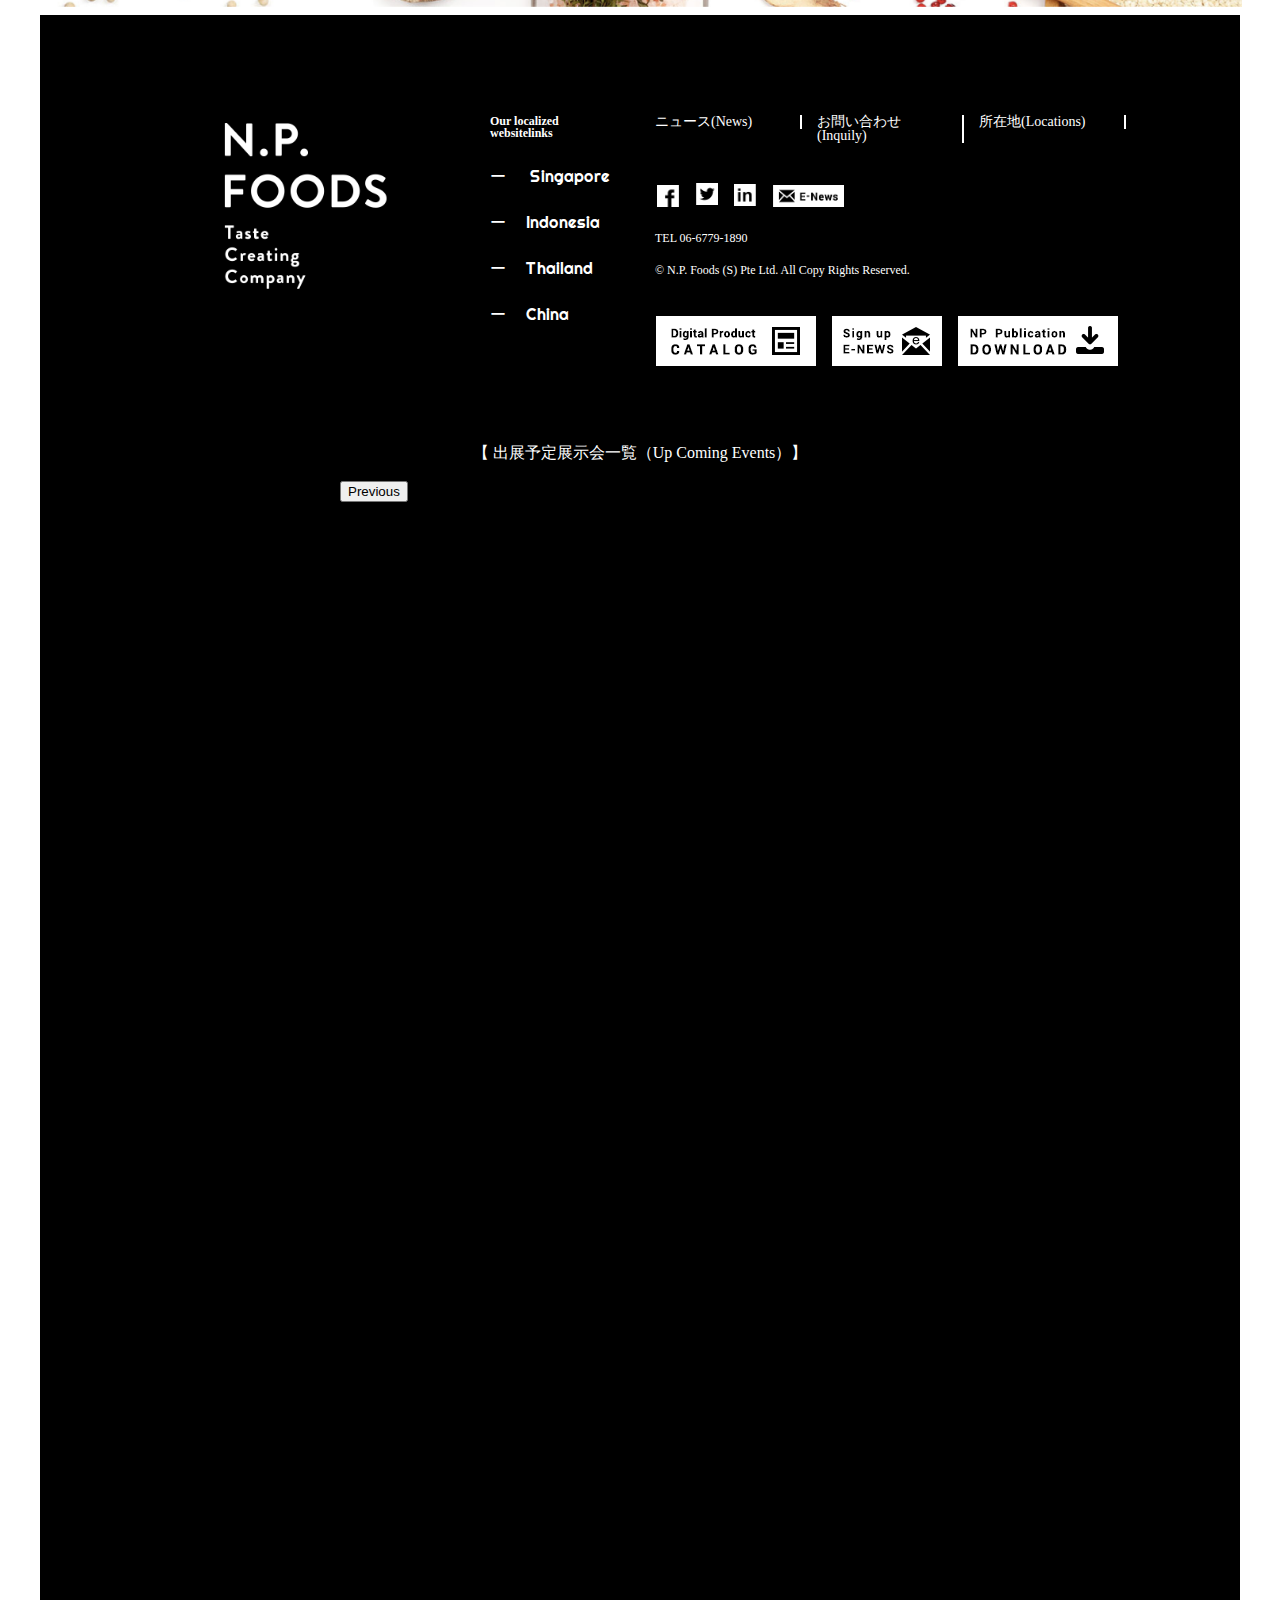
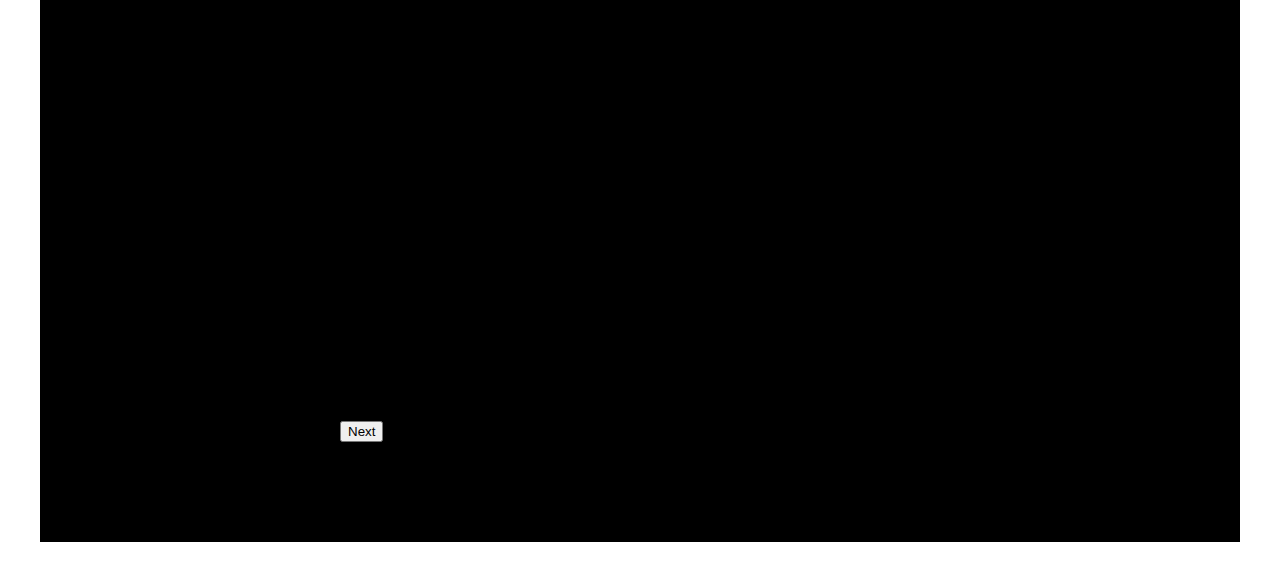
==== commit 2445a74c: "HTML修正しました" ====
--- a/0414.html
+++ b/0414.html
@@ -19,10 +19,10 @@
 
 <!--jQueryスタート-->
 
+<script src="https://ajax.googleapis.com/ajax/libs/jquery/2.1.4/jquery.min.js"></script>
+
+<script src="https://ajax.googleapis.com/ajax/libs/jqueryui/1.11.0/jquery-ui.min.js"></script>
 <script src="js/slick/slick.js" type="text/javascript"></script>
-<script src="https://ajax.googleapis.com/ajax/libs/jquery/2.1.4/jquery.min.js"></script>
-
-<script src="https://ajax.googleapis.com/ajax/libs/jqueryui/1.11.0/jquery-ui.min.js"></script>
 
 <link rel="stylesheet" type="text/css" href="https://cdn.jsdelivr.net/npm/slick-carousel@1.8.1/slick/slick.css"/>
 
@@ -195,7 +195,7 @@
       <div class="item-p">
         <p>N.P. Foods シンガポールは、安心・安全・安価な香料・調味料・原料を世界各国の
           文化・味覚・食品規格に合わせて開発から製造販売に至るまで一貫して行っている
-          グローバルカンパニーです。
+          グローバルカンパニーです....。
         </p>
       </div>
       <div class="more hvr-sweep-to-right ">
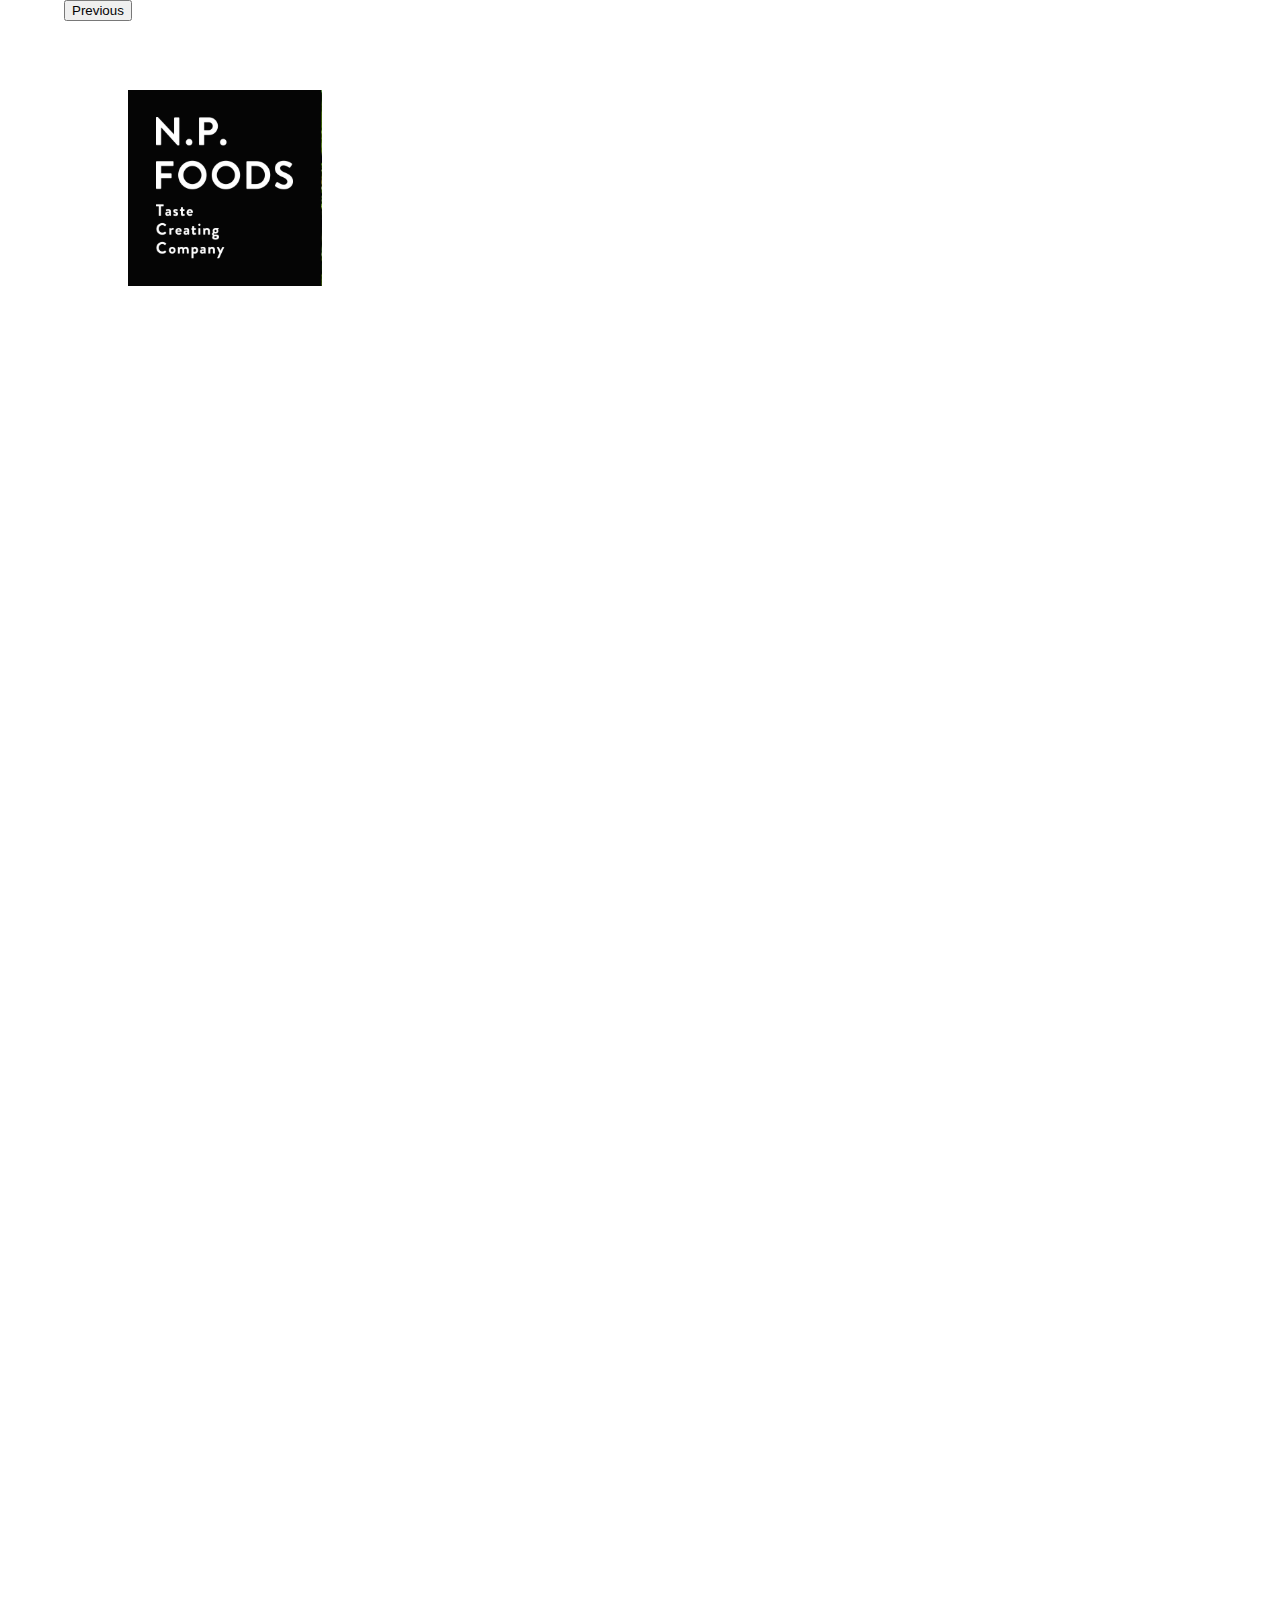
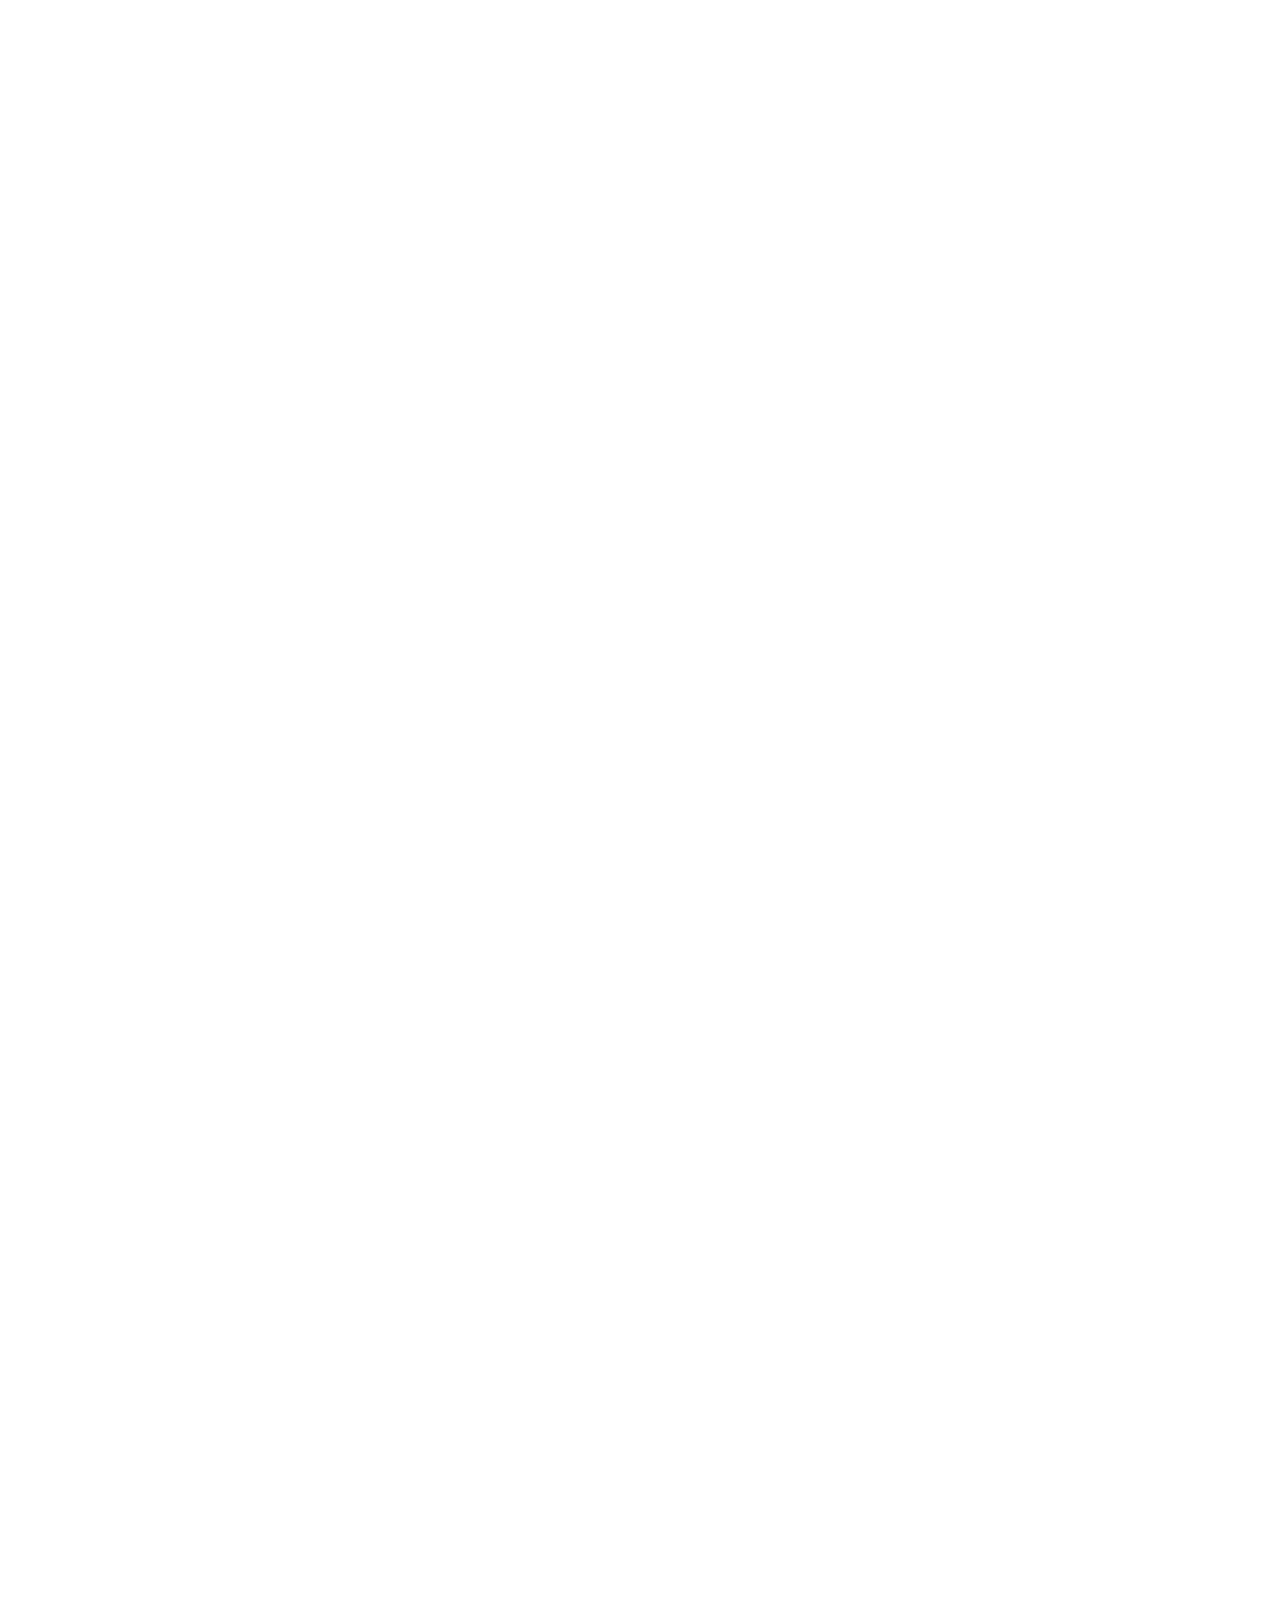
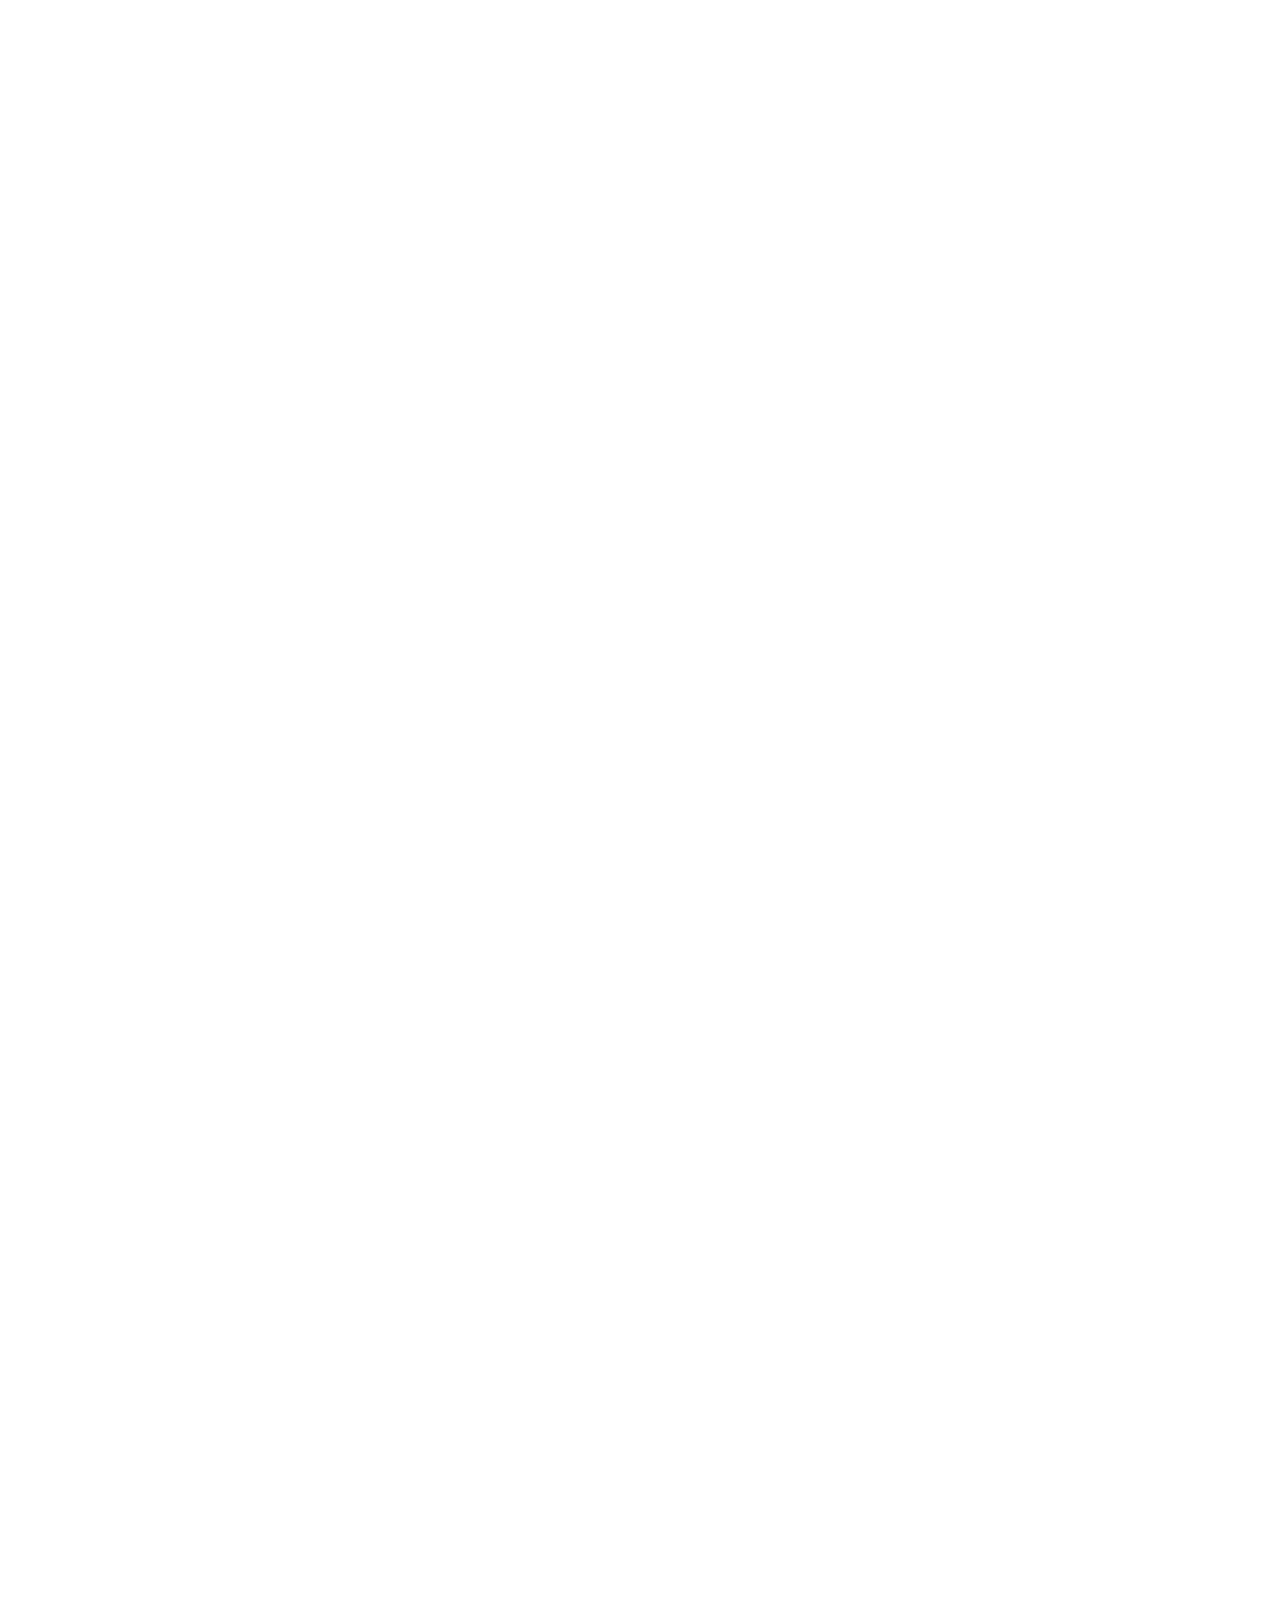
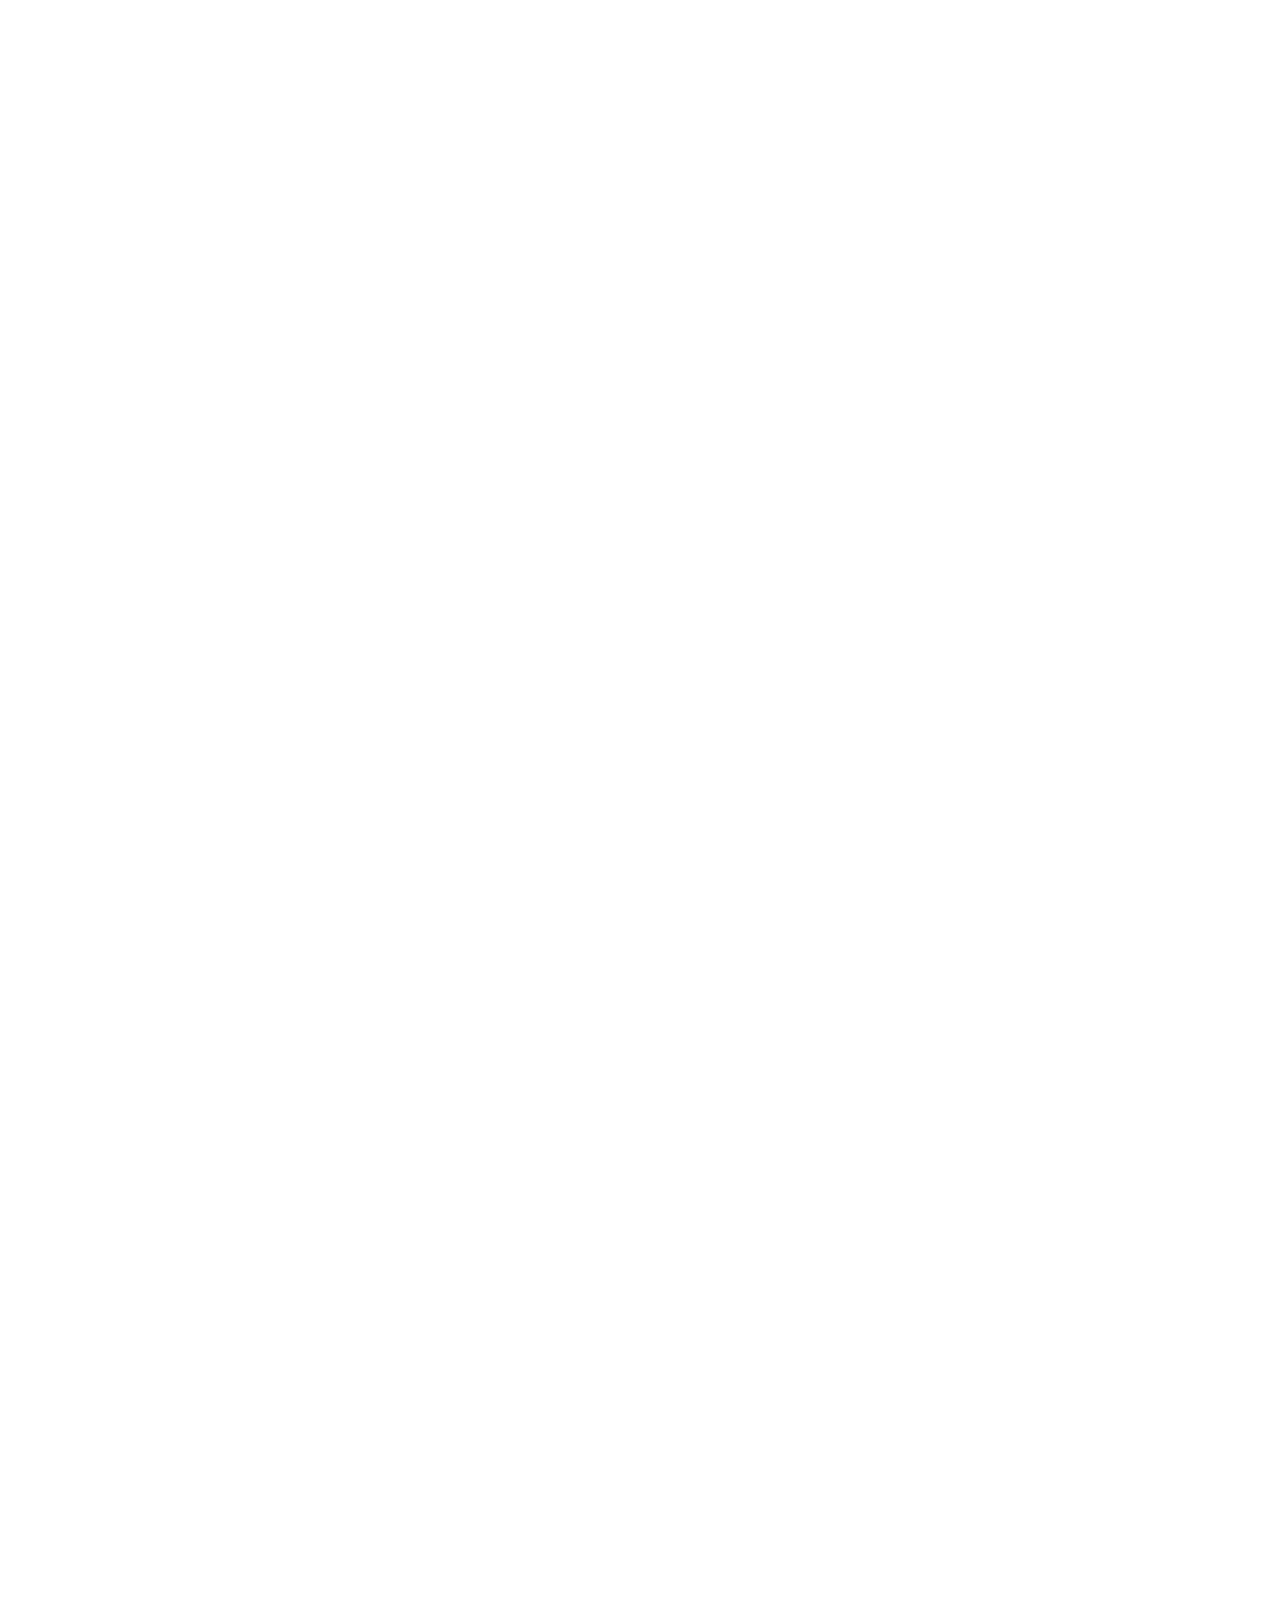
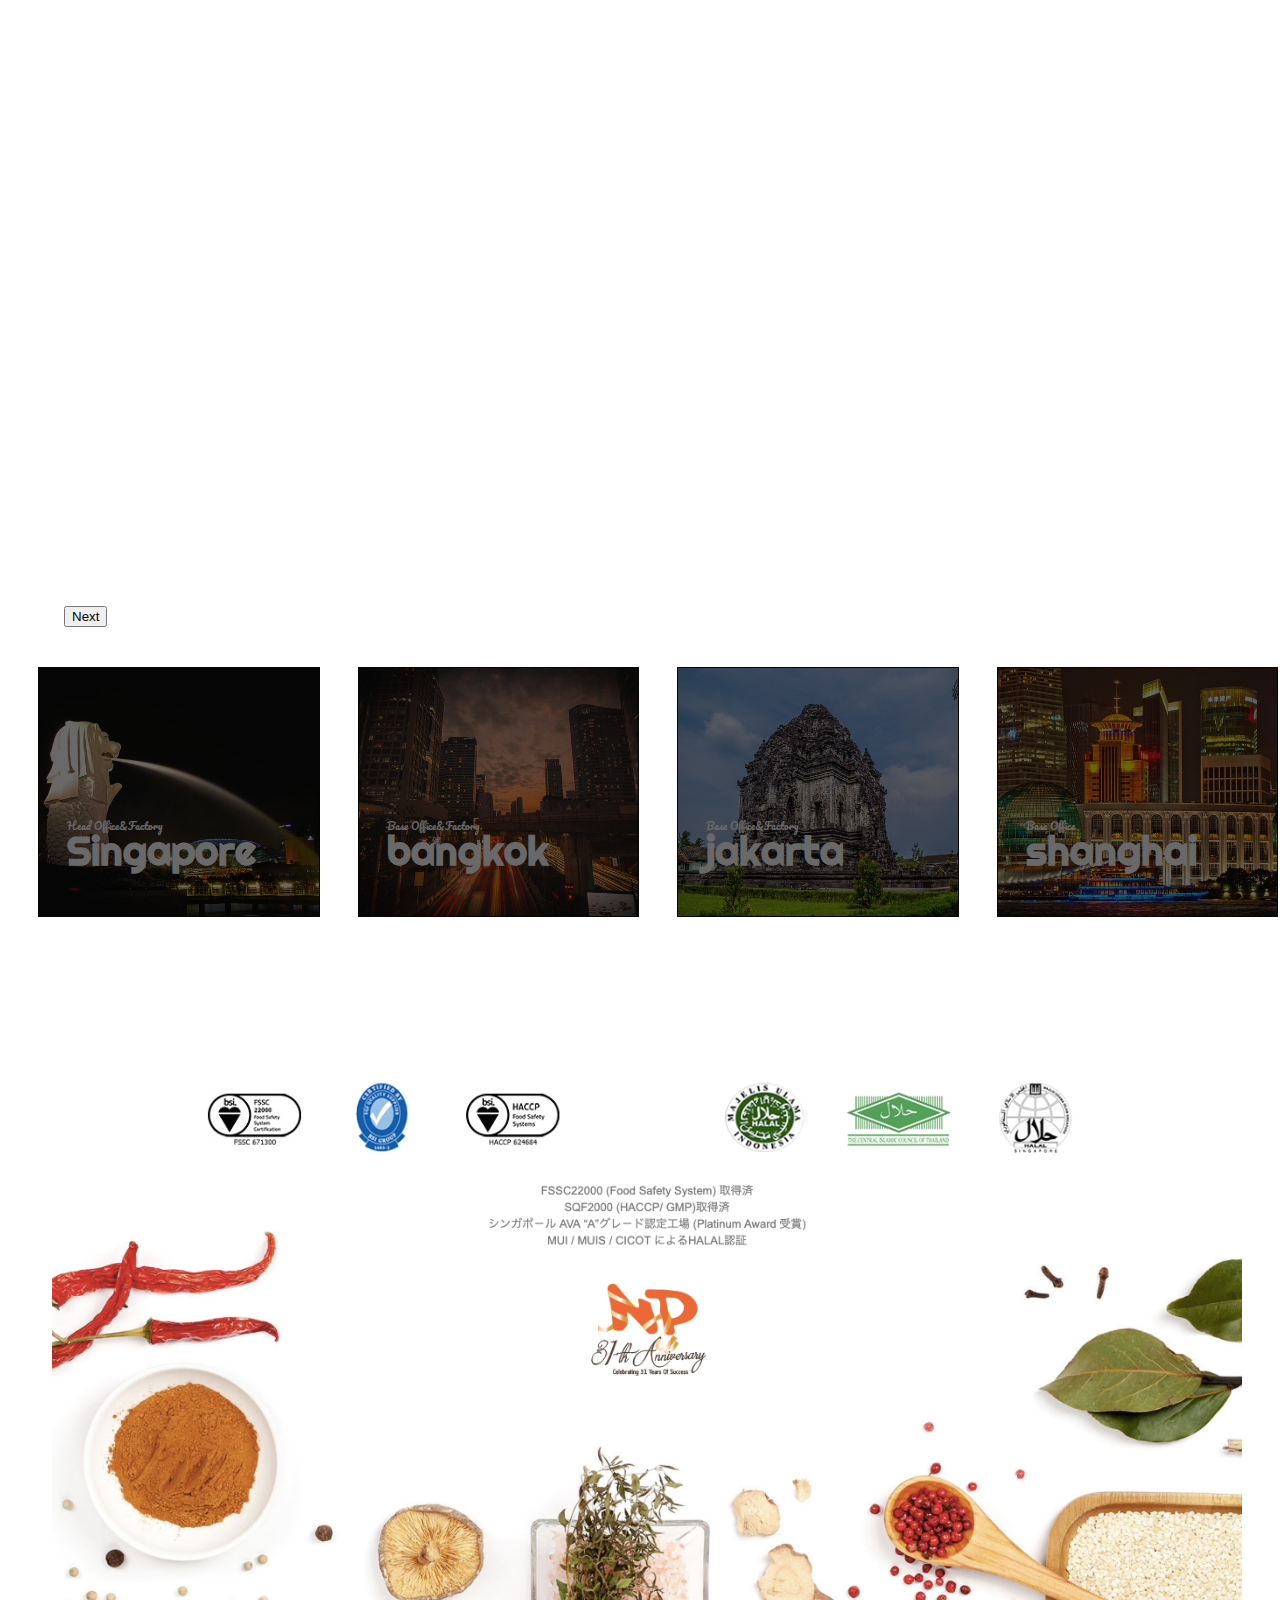
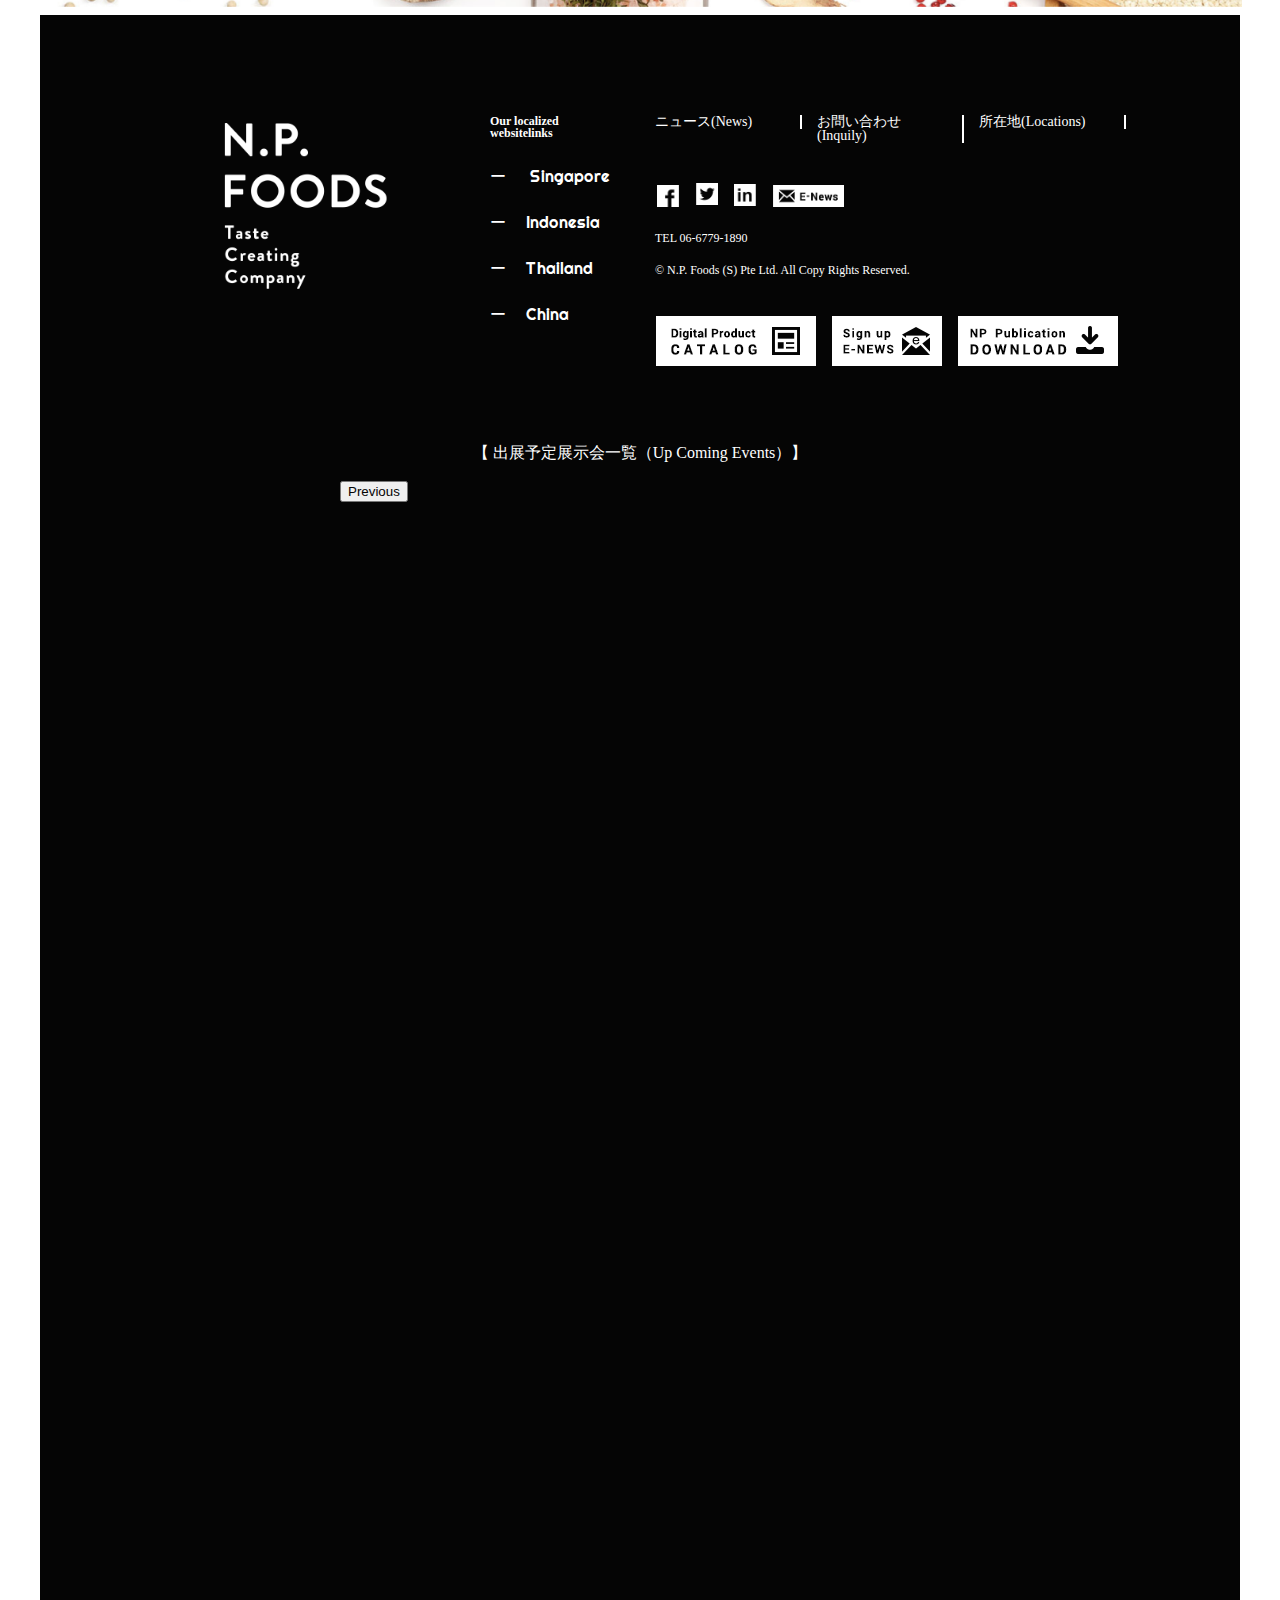
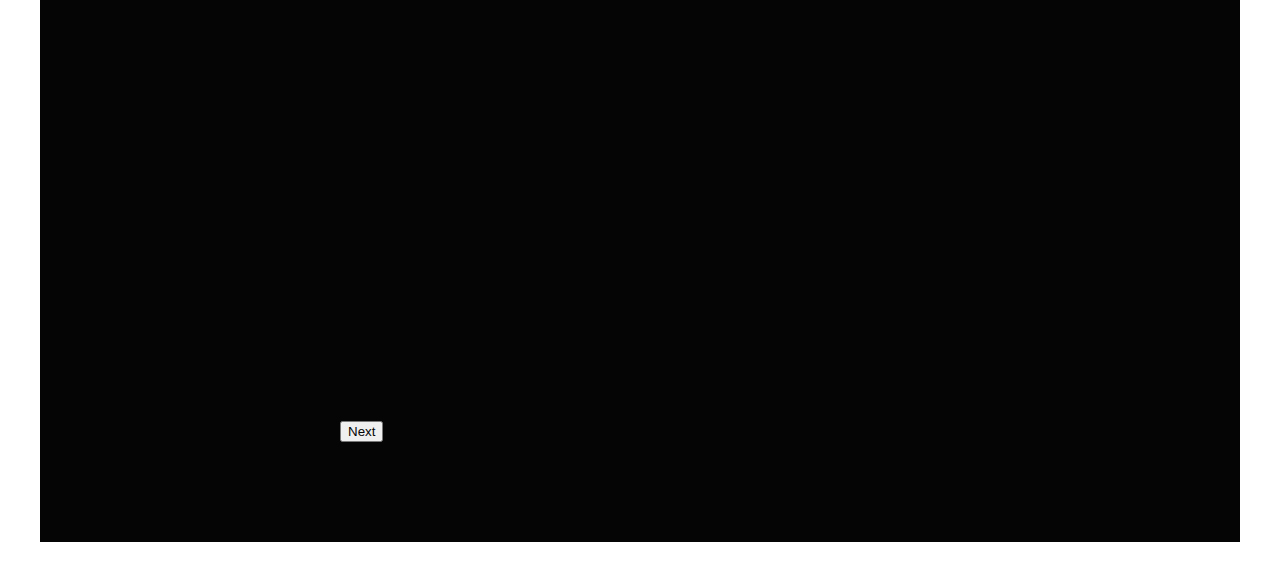
==== commit 2dbc836d: "ｊQuery変更しました" ====
--- a/0414.html
+++ b/0414.html
@@ -1,15 +1,11 @@
 <!doctype html>
-
 <html>
-
-
 <head>
-
 <meta charset="utf-8">
 <link rel="stylesheet" href="reset.css">
 <link rel="stylesheet" href="0414.css">
 <link rel="stylesheet" href="css/easyzoom.css" />
-
+<title>村松のページ</title>
 
 <!--フォントはここから-->
 <link href="https://fonts.googleapis.com/css?family=Pacifico" rel="stylesheet">
@@ -20,39 +16,20 @@
 <!--jQueryスタート-->
 
 <script src="https://ajax.googleapis.com/ajax/libs/jquery/2.1.4/jquery.min.js"></script>
-
 <script src="https://ajax.googleapis.com/ajax/libs/jqueryui/1.11.0/jquery-ui.min.js"></script>
 <script src="js/slick/slick.js" type="text/javascript"></script>
-
 <link rel="stylesheet" type="text/css" href="https://cdn.jsdelivr.net/npm/slick-carousel@1.8.1/slick/slick.css"/>
-
 <script type="text/javascript" src="https://cdn.jsdelivr.net/npm/slick-carousel@1.8.1/slick/slick.min.js"></script>
-
-
 <script>
-
   $(function(){
-
-
-
-    
     $('body').hide().fadeIn(2000);  
-
     $('#concept').hide(); 
     $('#main').hide(); 
-
-
    $('.box').on('click',function(){
    $(this).css('backgrpund','rgba(0,0,0,0)'); 
-
-
    });
-
-
    <!--スクロールされたときに中が実行され続ける-->
     $(window).scroll(function() {
-
-  
     console.log("スクロール値は$(this).scrollTop()でとる。とった値は→"+ $(this).scrollTop());
      if ($(this).scrollTop() >13) {
          $('#concept').fadeIn(3000);
@@ -68,9 +45,8 @@
         }
  
     });
- 
-
-
+
+   <!-- スライドショー -->
    $('#h-slide').slick({
      infinite: true,
      slidesToShow: 1,
@@ -102,11 +78,13 @@
   
    });
 
+    //toggleの勉強
     $(".more").on('click' ,function(){
         $("#main").slideToggle(1000);
 	$("#h-slide").slideToggle(1000);
 
-	$("#wrappar").animate({"backgroundColor":"red"},1000 ,function(){
+    //animate({},1000,function(){})が原型
+	$("#wrappar").animate({"backgroundColor":"yellow"},1000 ,function(){
 	$("#wrappar").animate({"backgroundColor":"white"},1000);
         	$("#icon").animate({"marginLeft":"+=100px"},3000,function(){
                 	$("#icon").animate({"marginTop":"0px"},3000,function(){
@@ -122,28 +100,11 @@
 
   });
 
-
-
-
-
-
-
-
 </script>
 
-
-
-
-
-
 </head>
-
-
-
 <body>
-
 <div id="wrappar">
-  
   <div id="square">
    <div id="border-top"></div>           
    <div id="border-bottom"></div>           
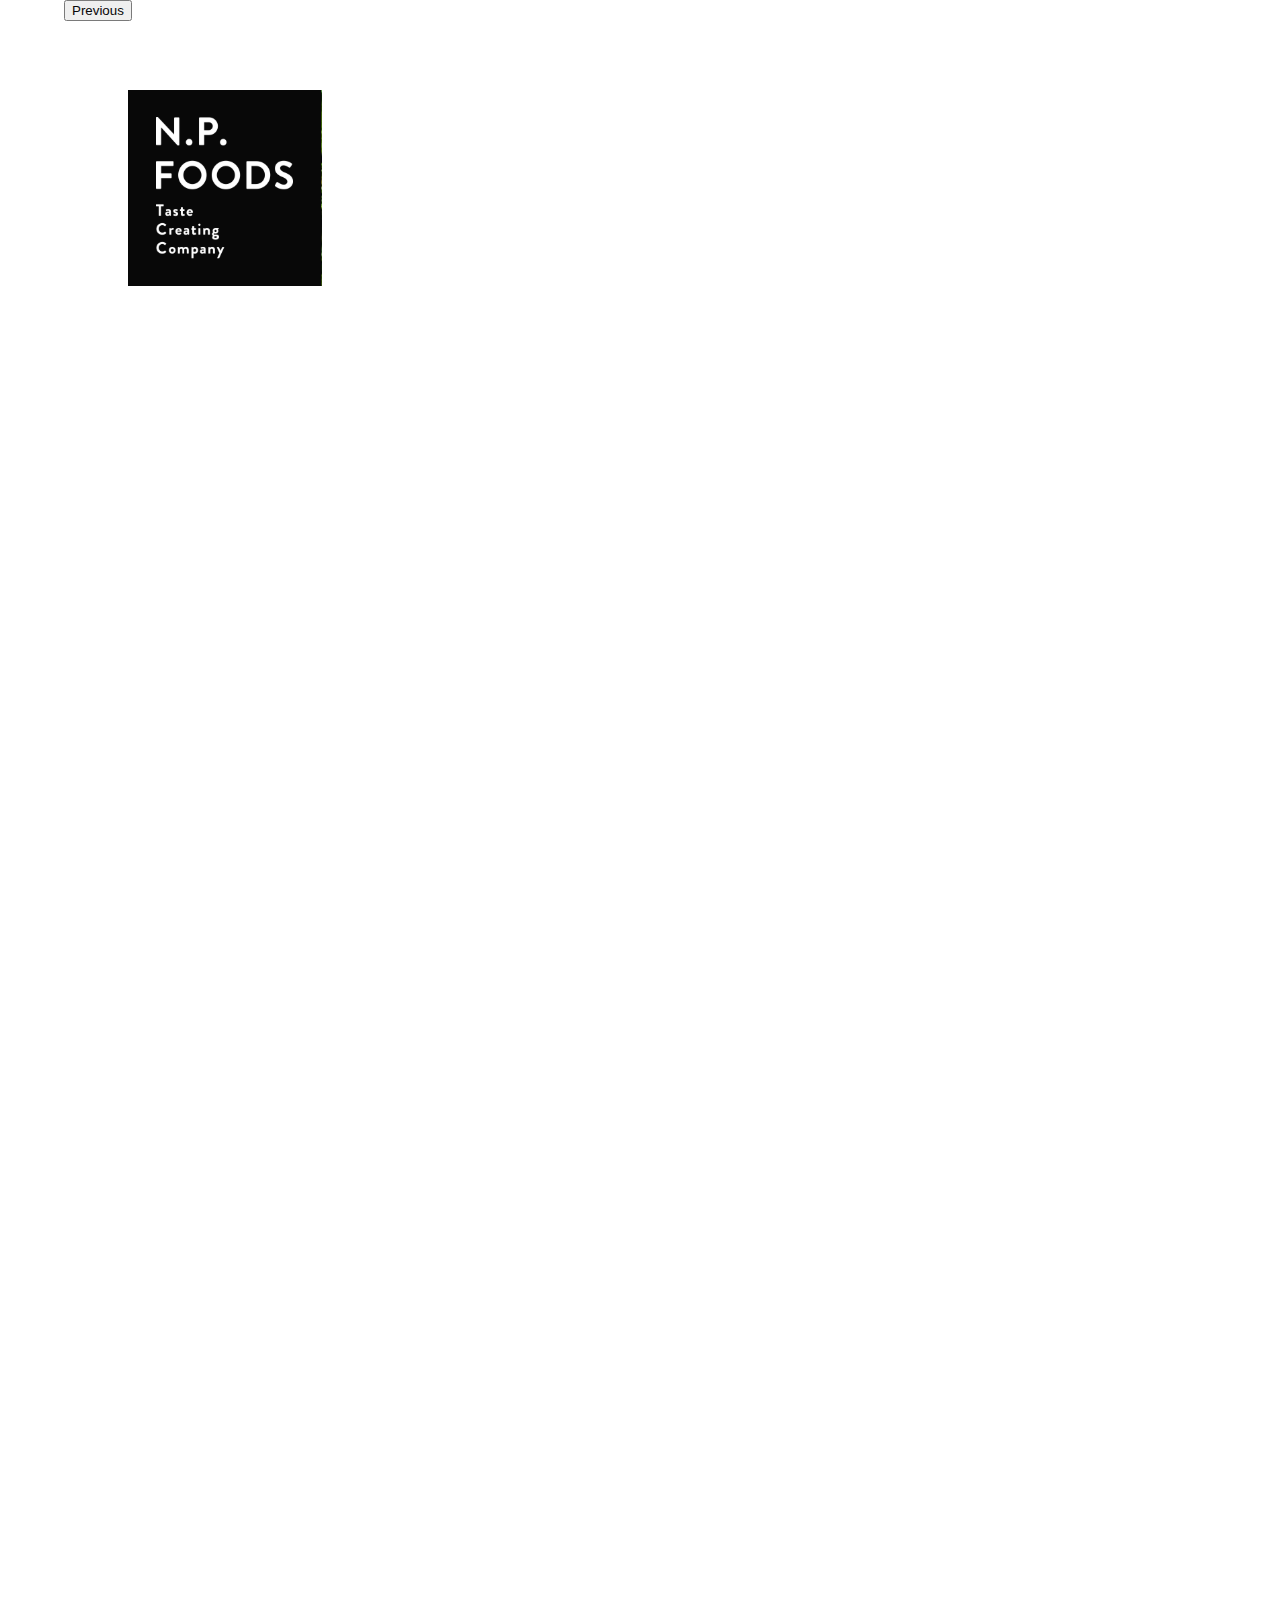
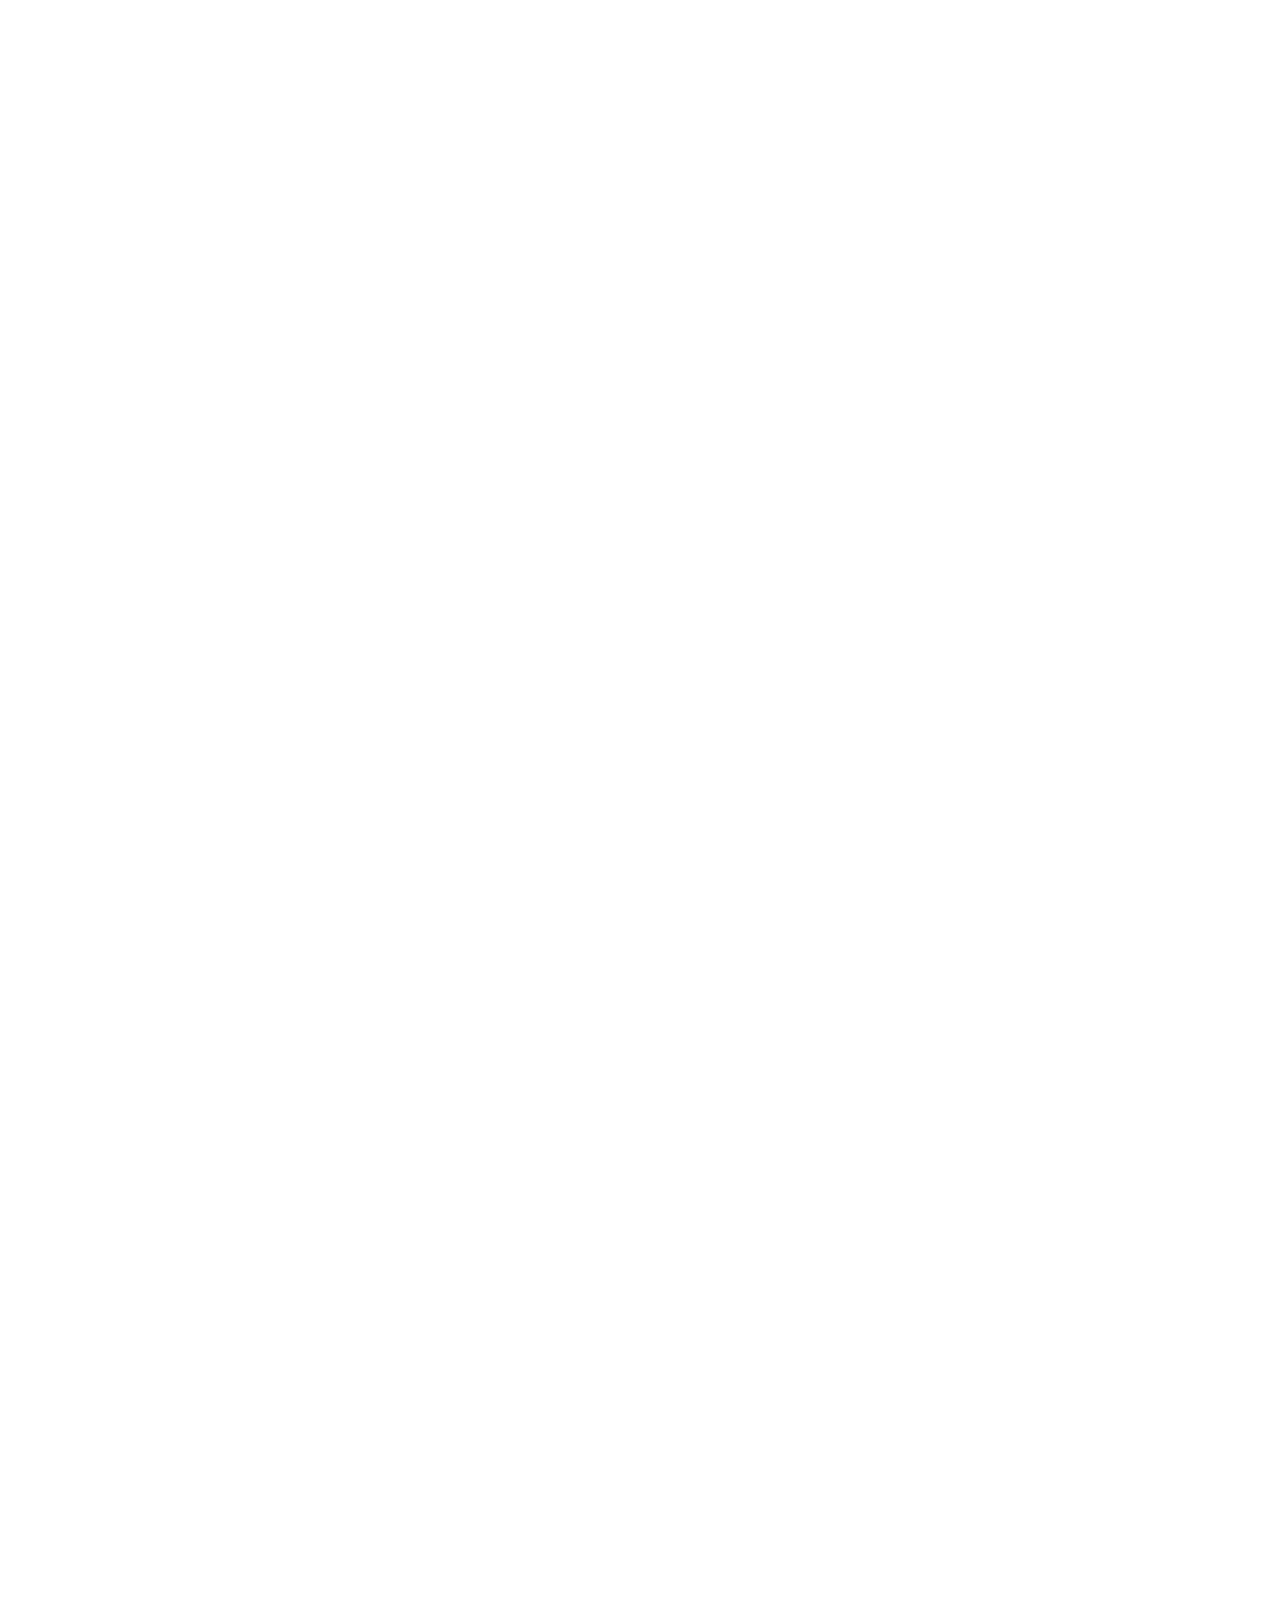
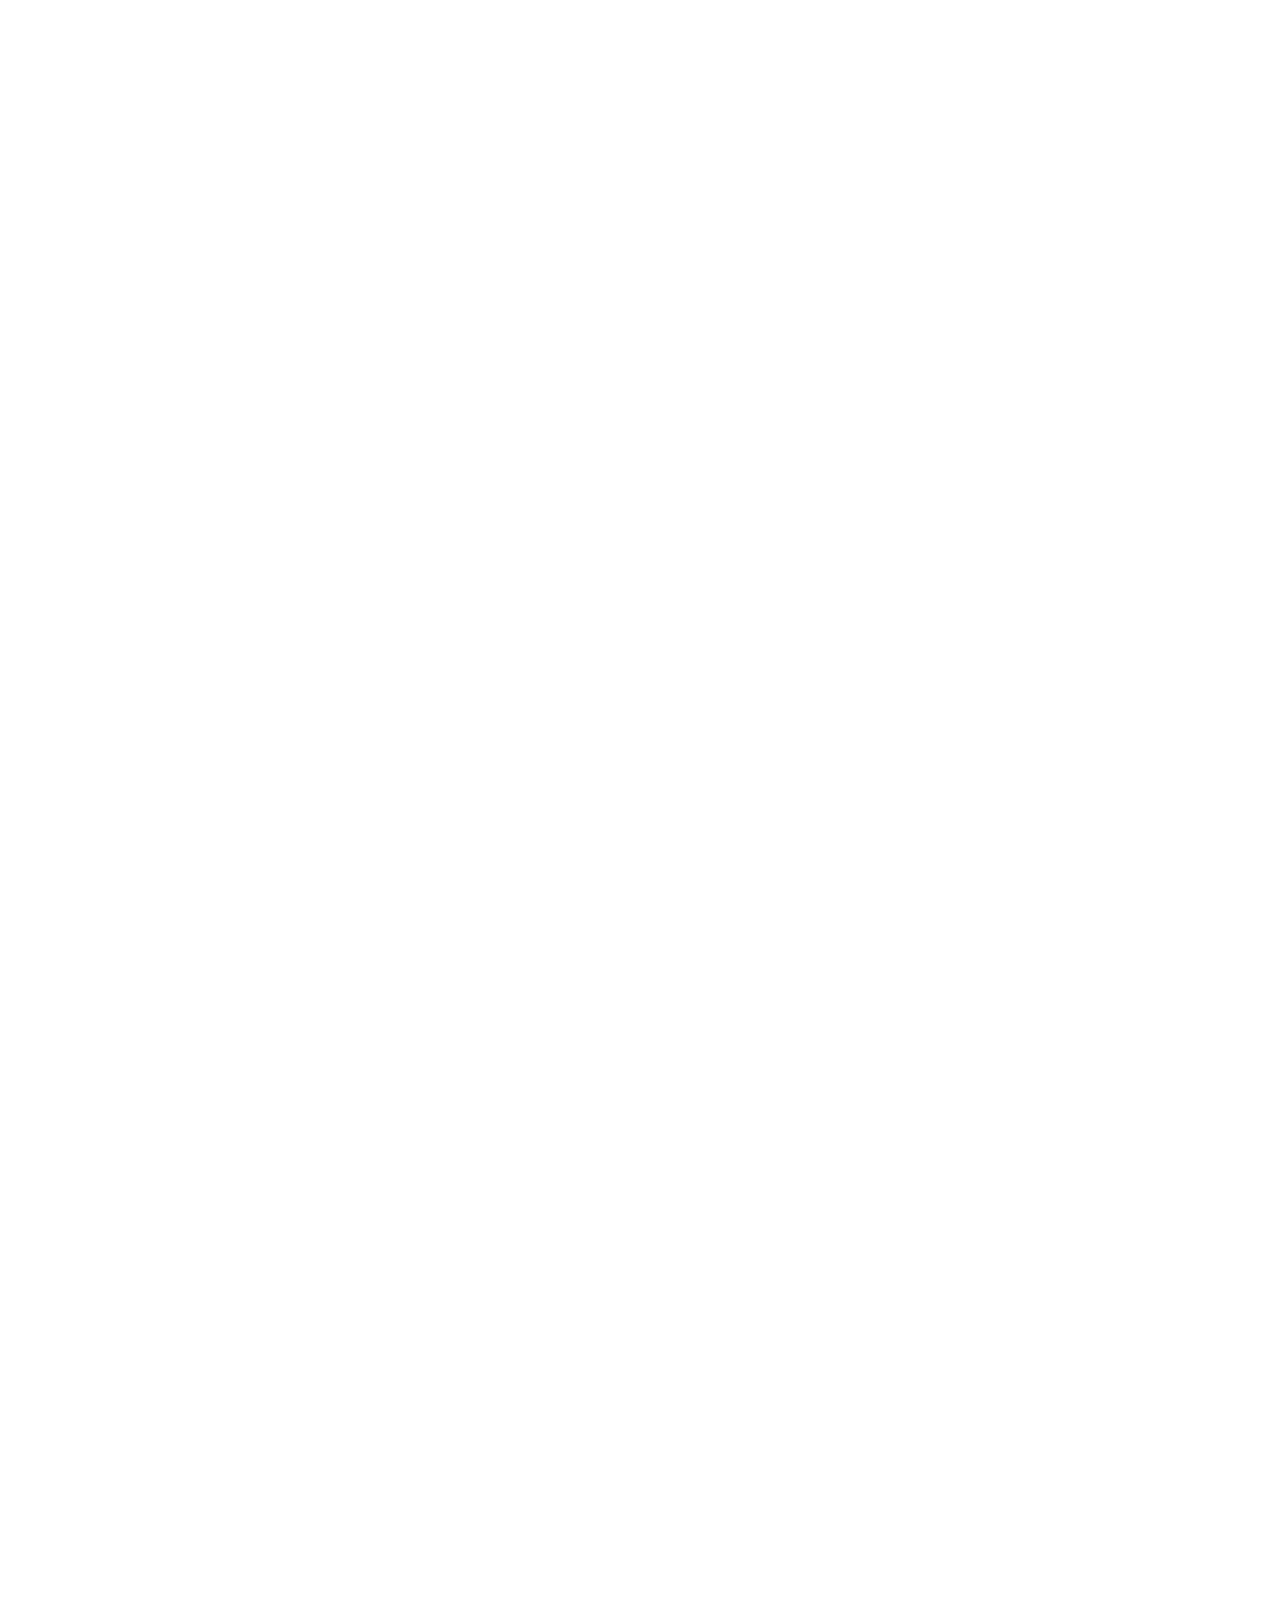
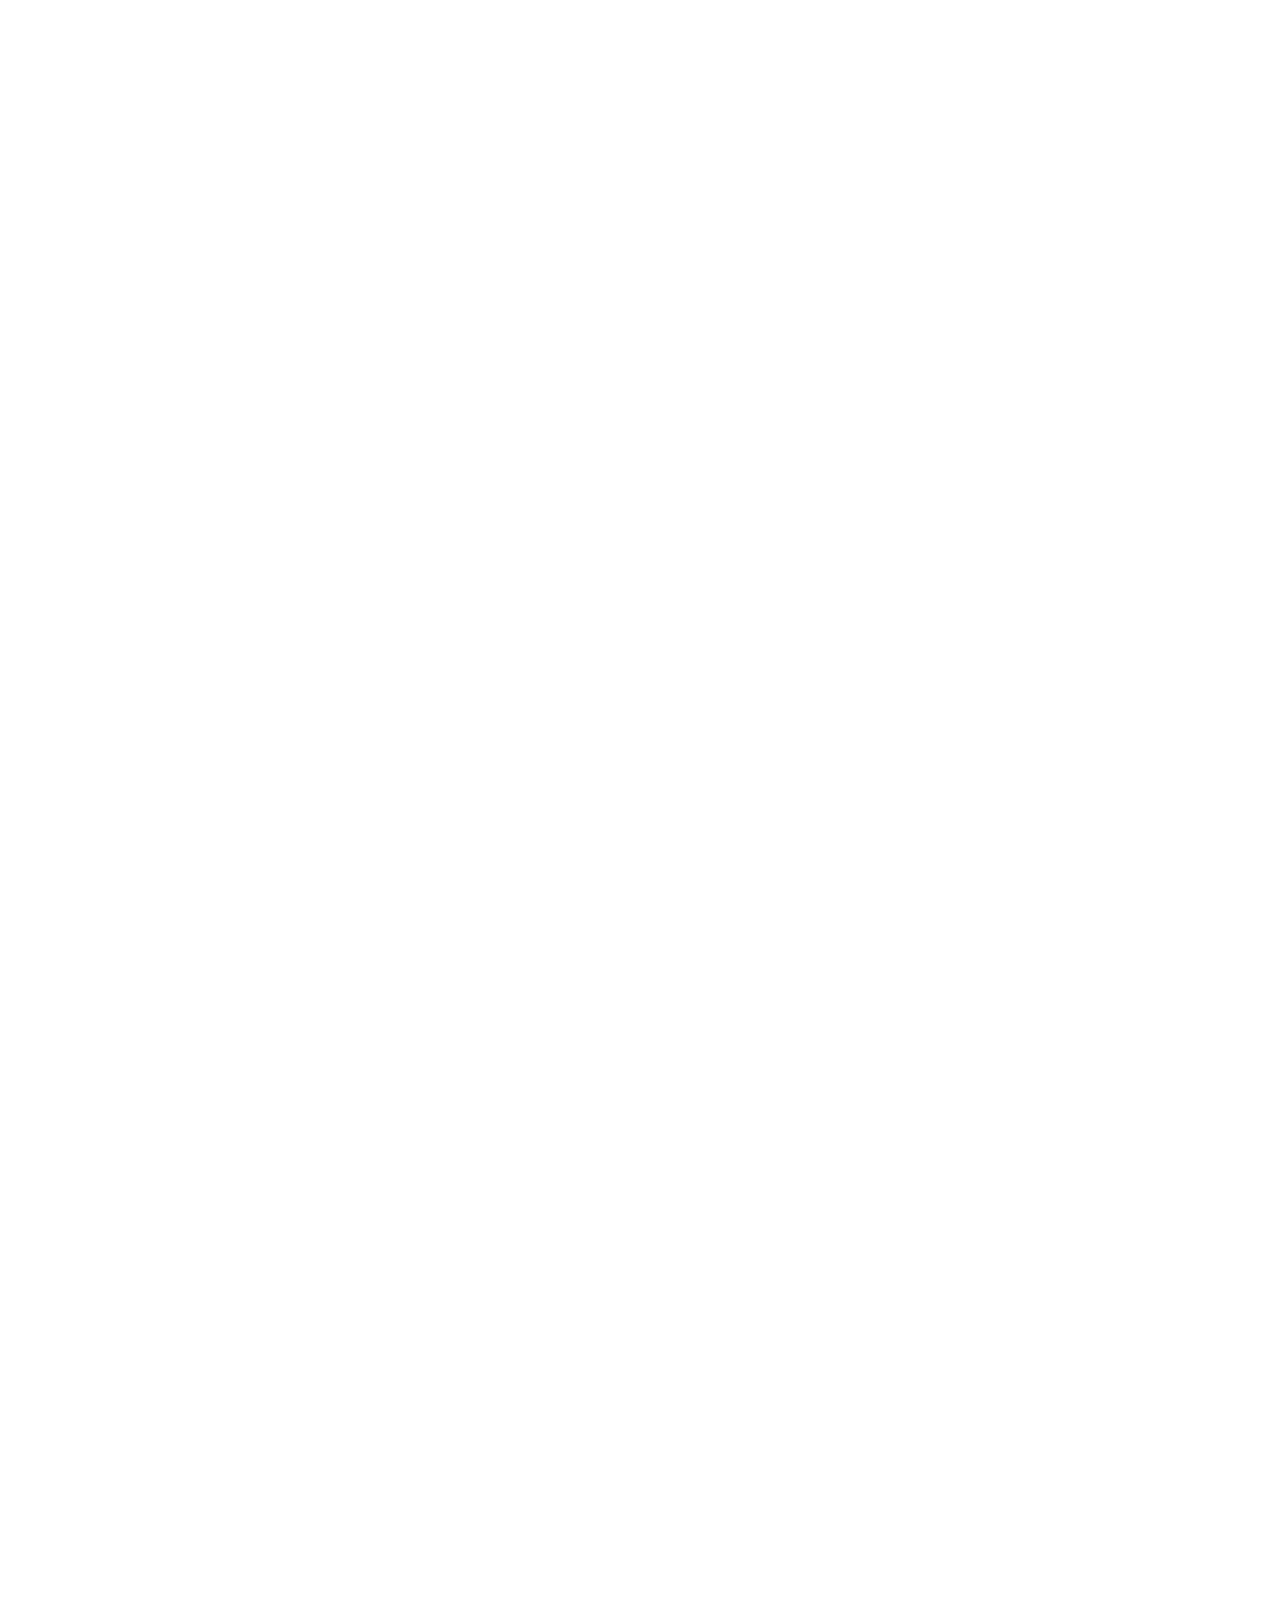
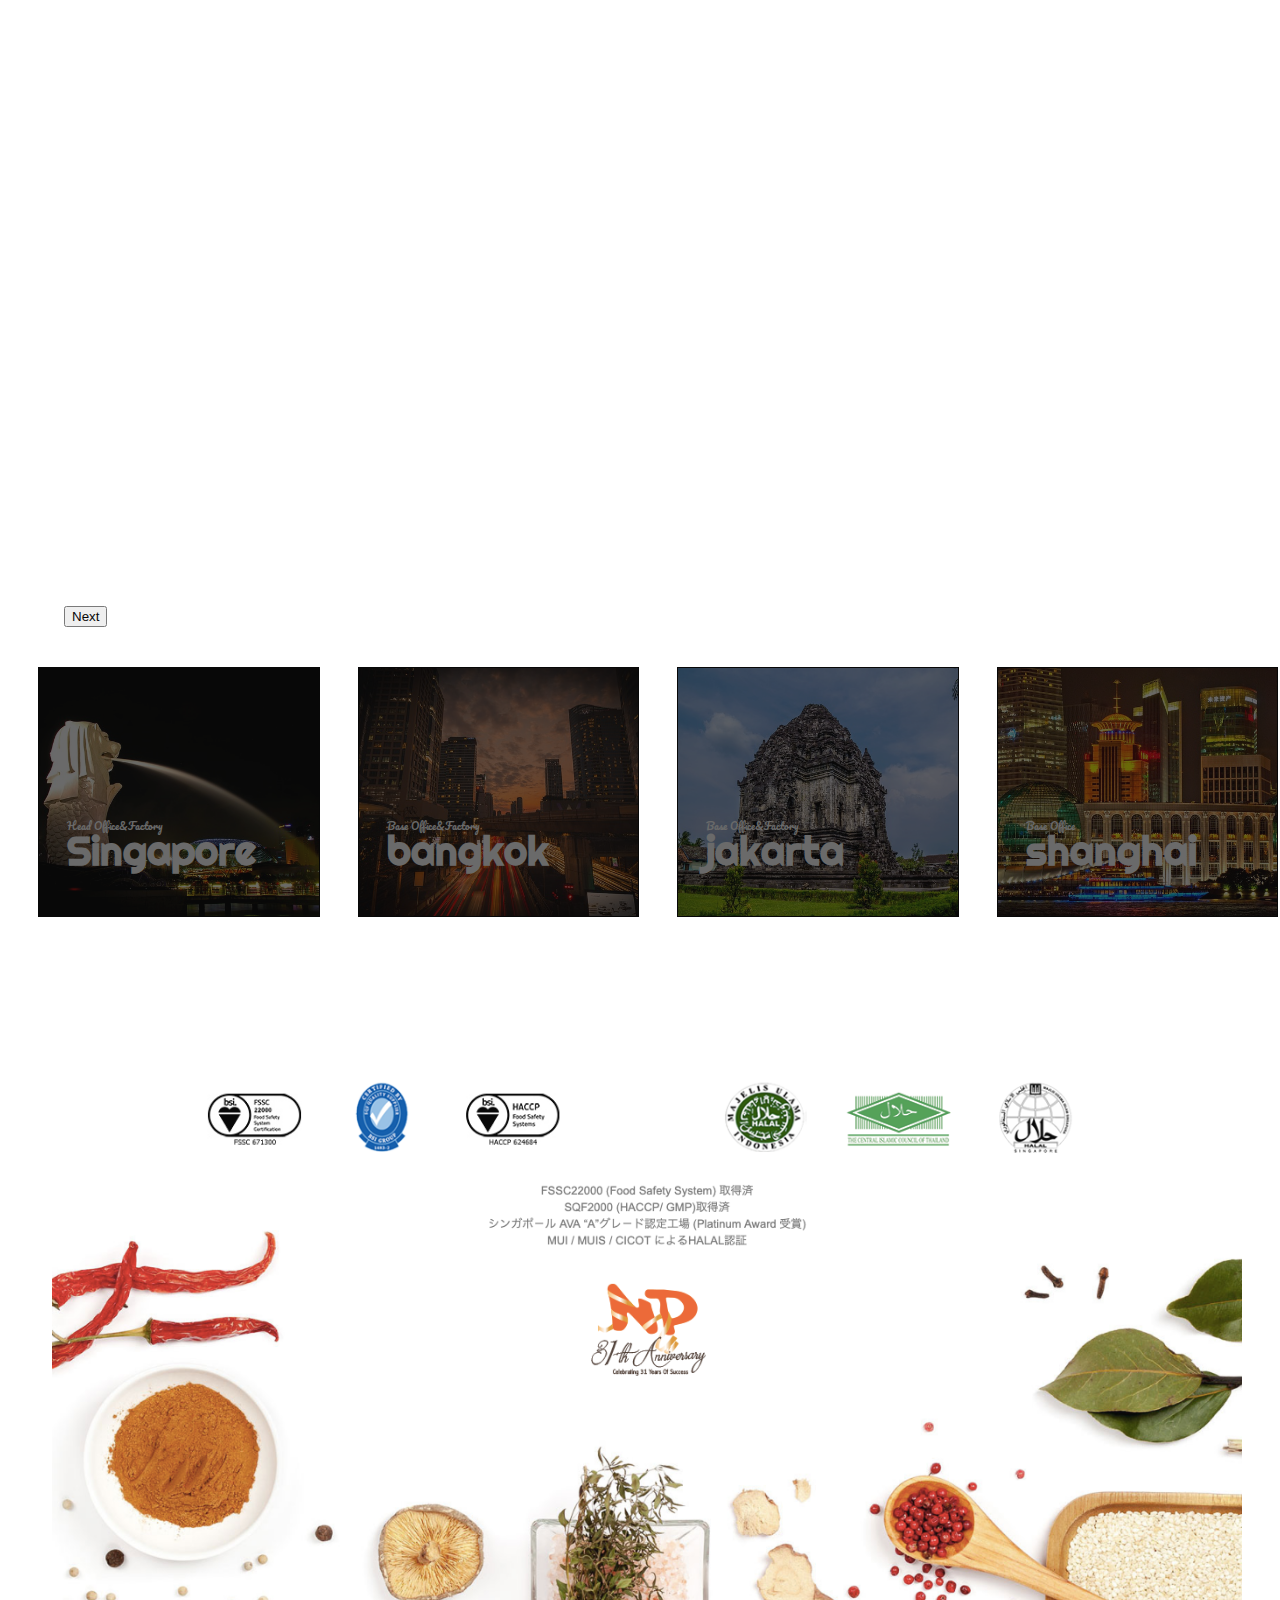
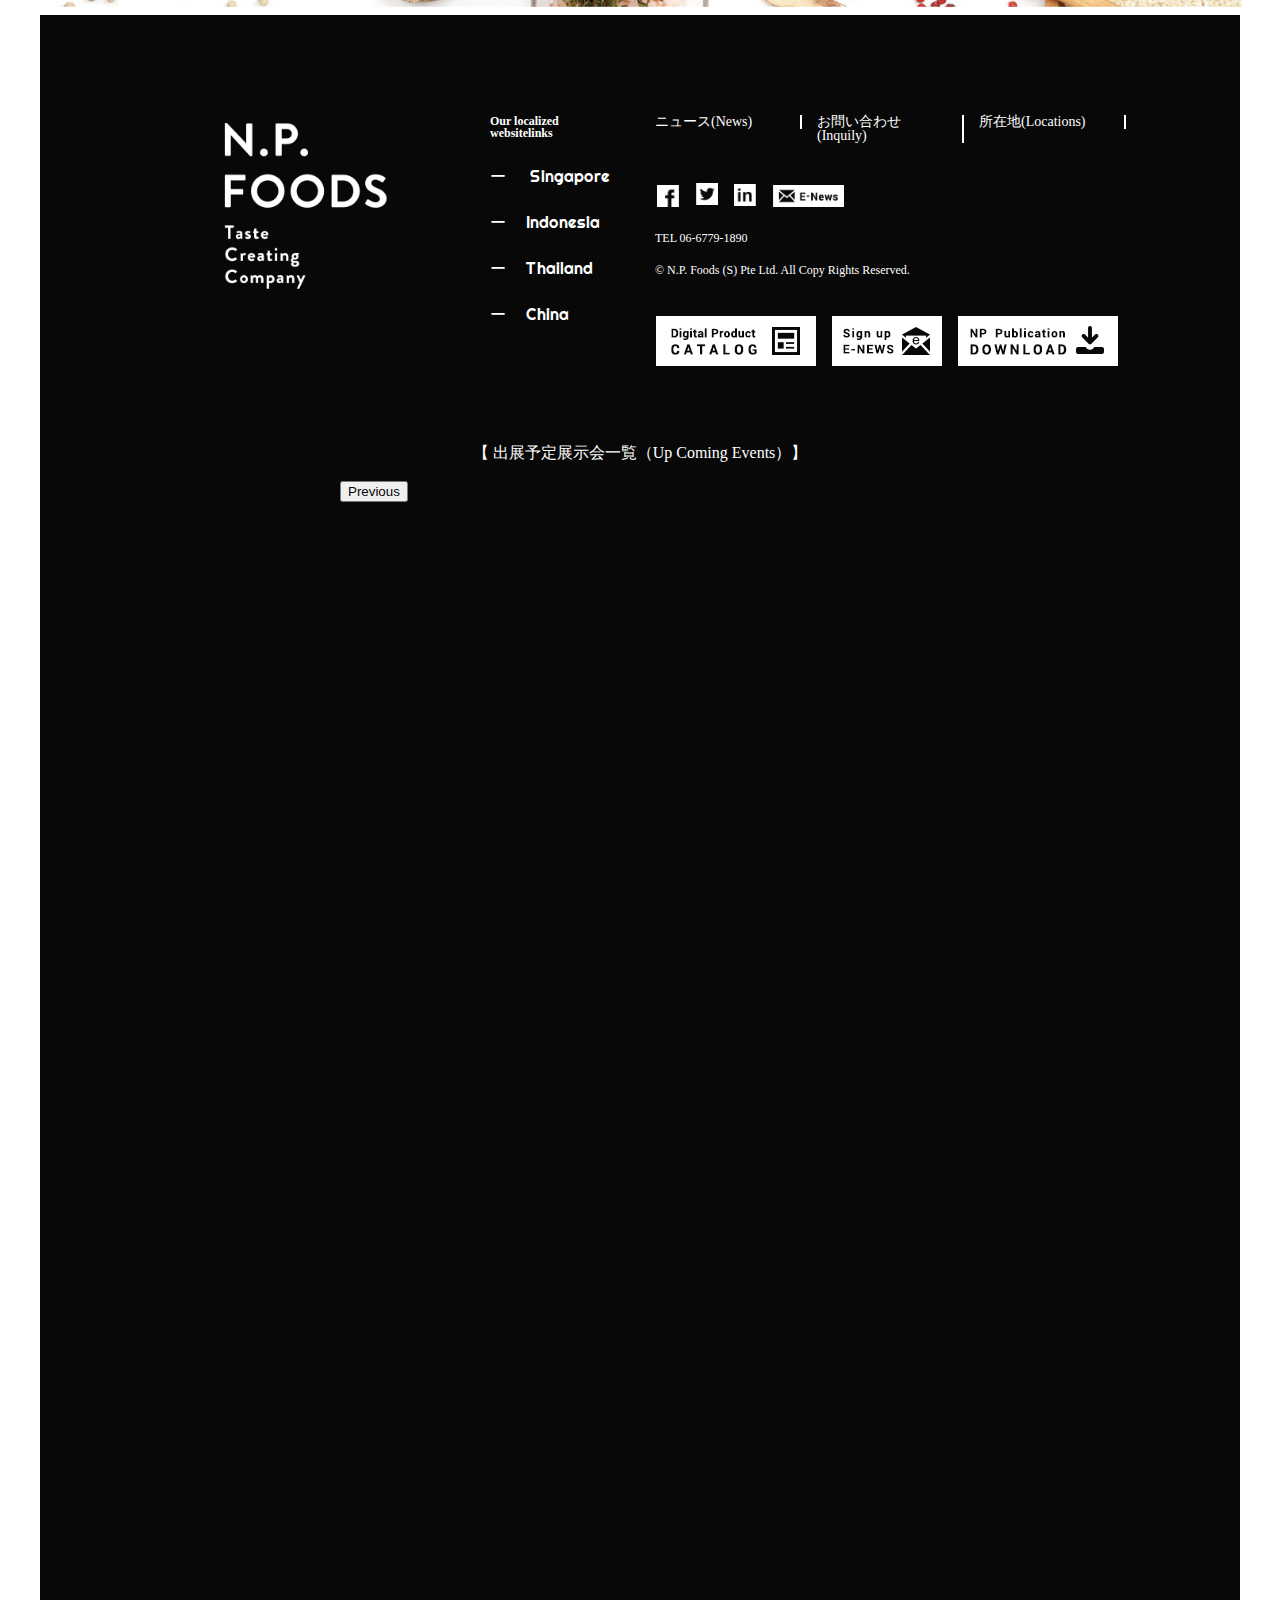
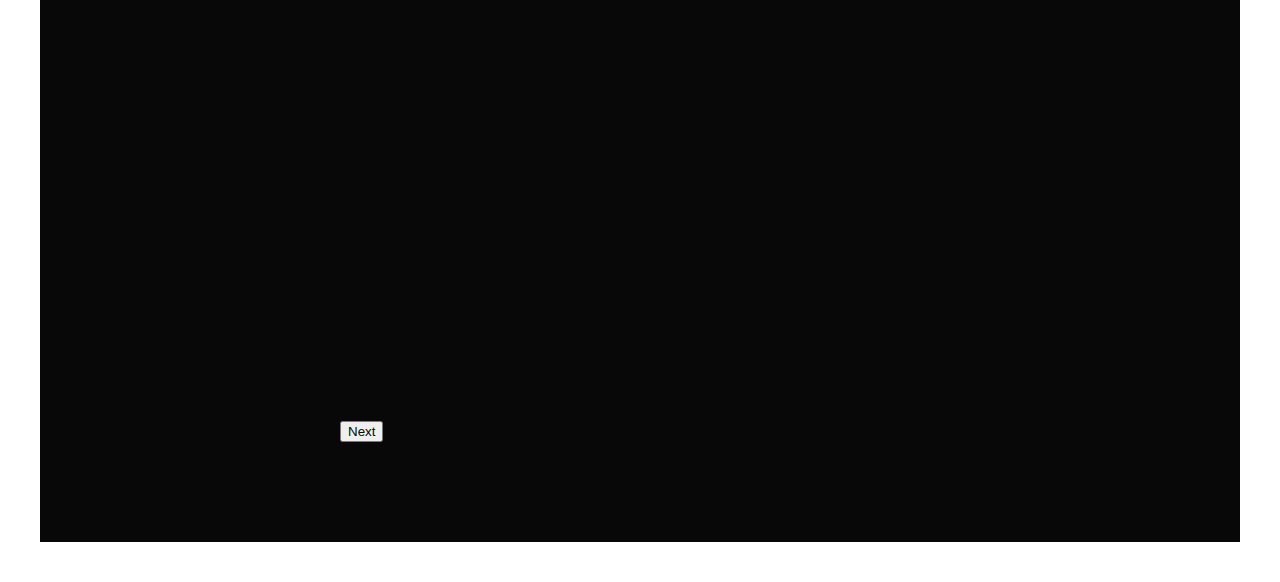
==== commit 3eed9f49: "jqueryのイベントのコールバックの背景に青色を追加しました。" ====
--- a/0414.html
+++ b/0414.html
@@ -79,22 +79,25 @@
    });
 
     //toggleの勉強
-    $(".more").on('click' ,function(){
-        $("#main").slideToggle(1000);
-	$("#h-slide").slideToggle(1000);
-
-    //animate({},1000,function(){})が原型
-	$("#wrappar").animate({"backgroundColor":"yellow"},1000 ,function(){
-	$("#wrappar").animate({"backgroundColor":"white"},1000);
-        	$("#icon").animate({"marginLeft":"+=100px"},3000,function(){
-                	$("#icon").animate({"marginTop":"0px"},3000,function(){
-	            
-                        });
-        	});
-	});
-
-		
-    });
+      $(".more").on('click' ,function(){
+          $("#main").slideToggle(1000);
+          $("#h-slide").slideToggle(1000);
+
+          //animate({},1000,function(){})が原型
+          $("#wrappar").animate({"backgroundColor":"yellow"},1000 ,function(){
+
+              $("#wrappar").animate({"backgroundColor":"blue"},1000,function(){
+                  $("#wrappar").animate({"backgroundColor":"white"},1000);
+              });
+              $("#icon").animate({"marginLeft":"+=100px"},3000,function(){
+                  $("#icon").animate({"marginTop":"0px"},3000,function(){
+
+                  });
+              });
+
+          });
+
+      });
 
 
 
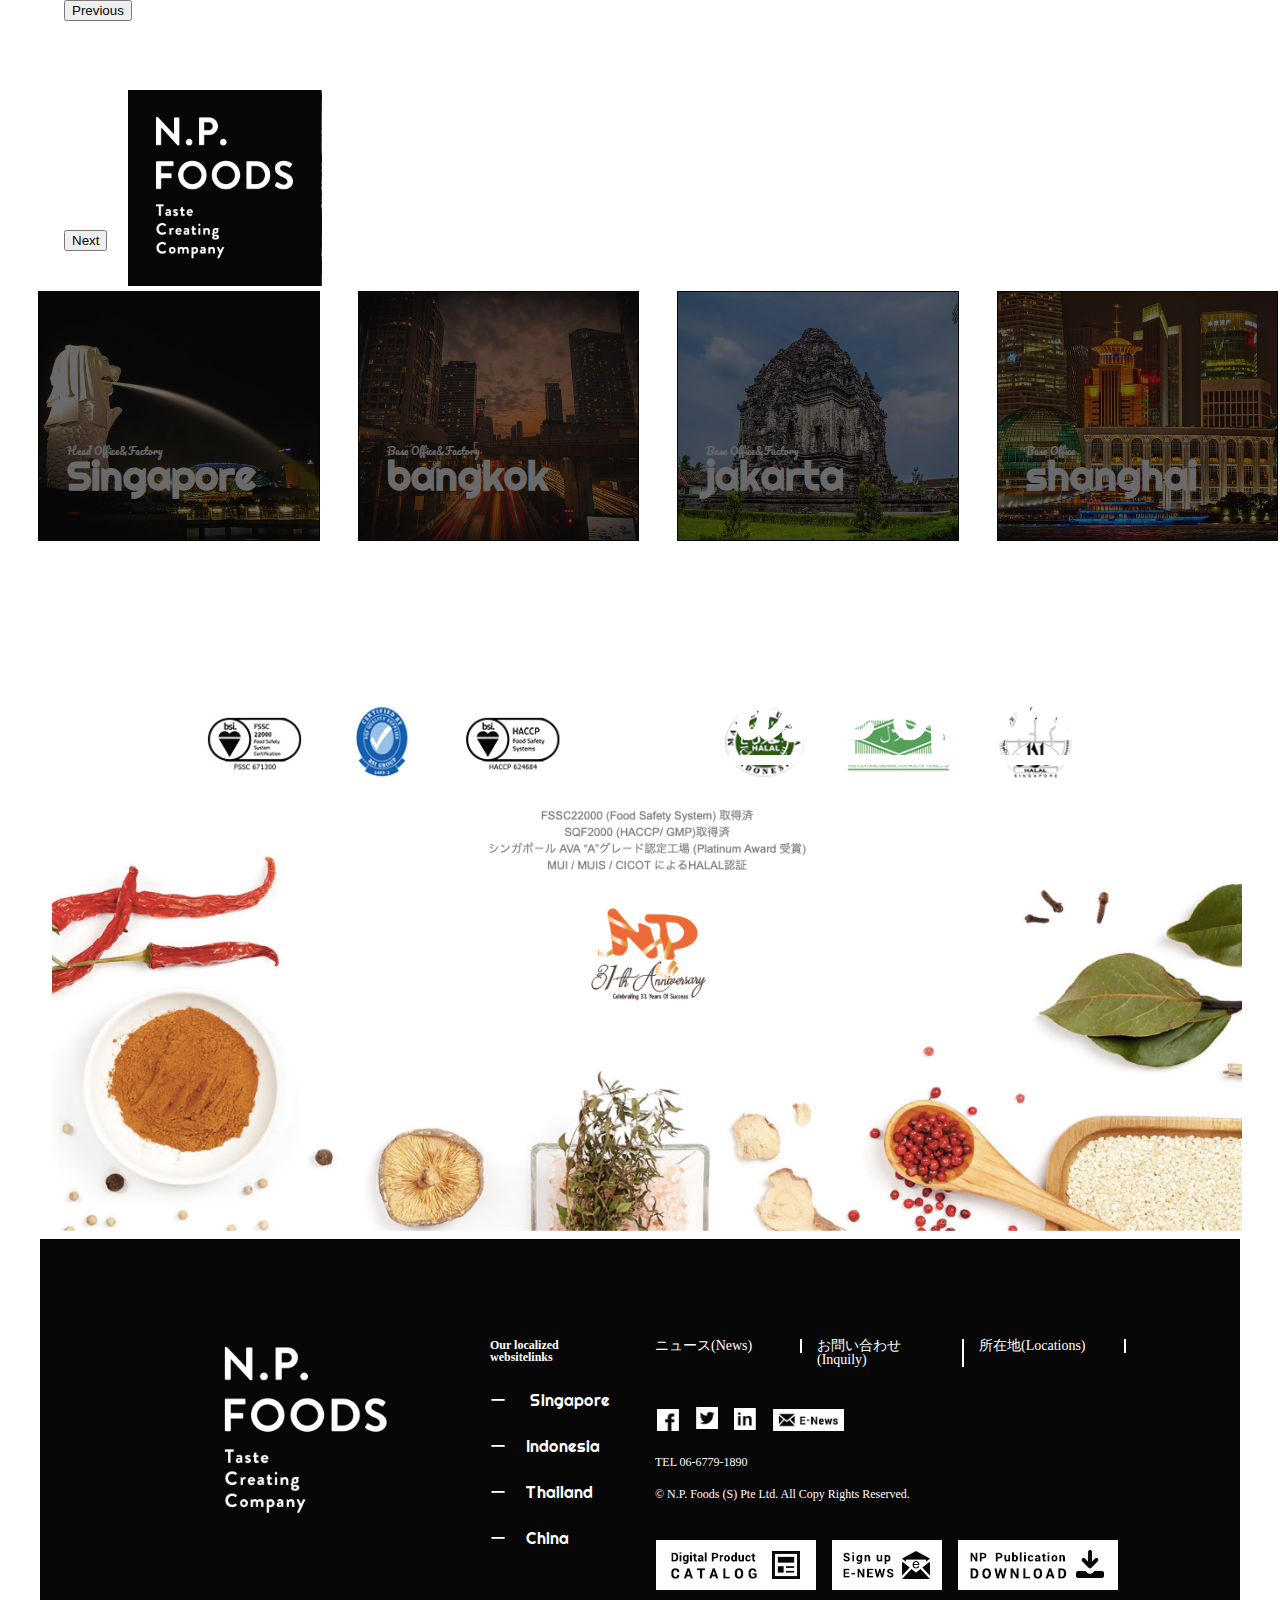
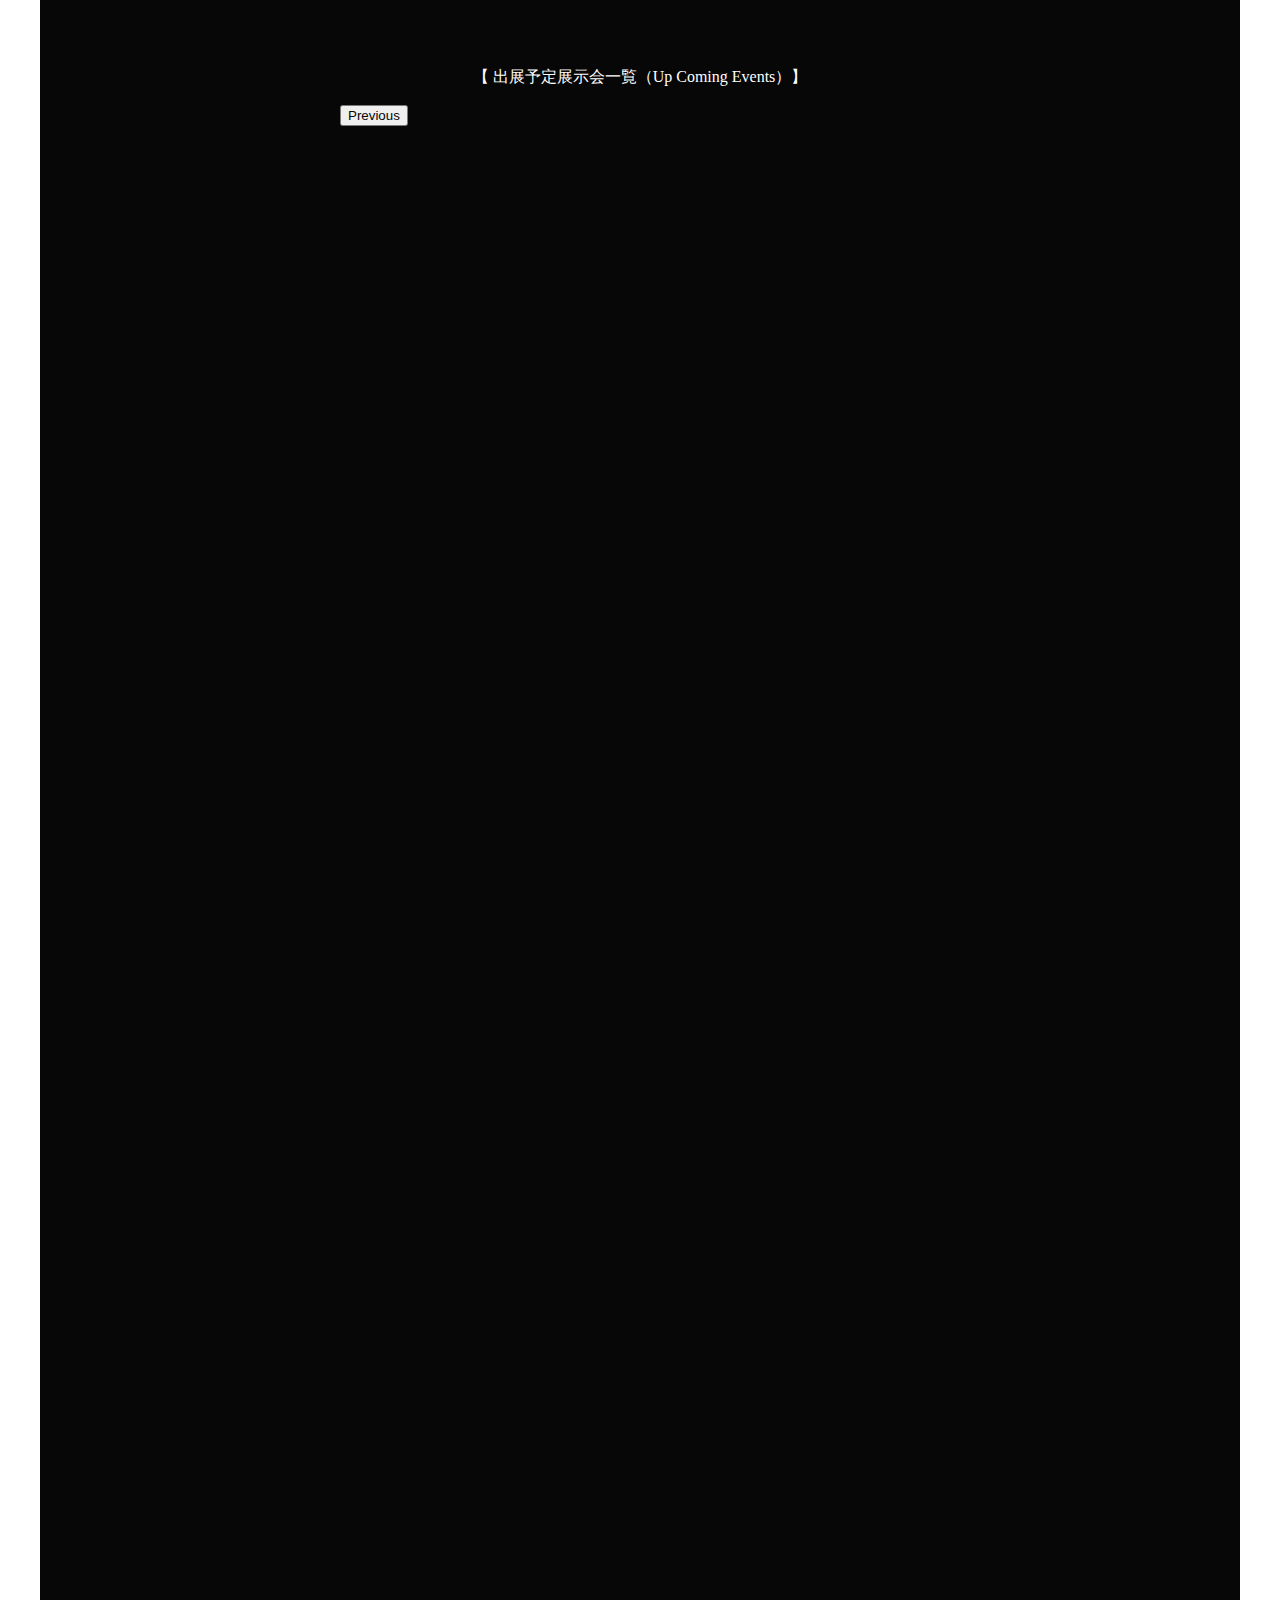
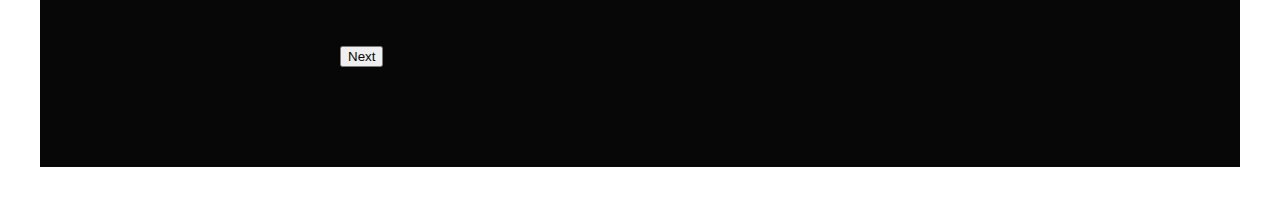
==== commit 7037cde2: "メインスライド画像をimgフォルダに移動" ====
--- a/0414.html
+++ b/0414.html
@@ -119,11 +119,11 @@
   <div id="headder">
 
    <div id="h-slide">
-     <div><img src="murama.png"></div>    
-     <div><img src="arima.png"></div>    
-     <div><img src="takatosan.png"></div>    
-     <div><img src="kubotasan.png"></div>    
-     <div><img src="ryuuga.png"></div>    
+     <div><img src="img/murama.png"></div>    
+     <div><img src="img/arima.png"></div>    
+     <div><img src="img/takatosan.png"></div>    
+     <div><img src="img/kubotasan.png"></div>    
+     <div><img src="img/ryuuga.png"></div>    
    <!--h-slide終わりです--> 
    </div>
   
